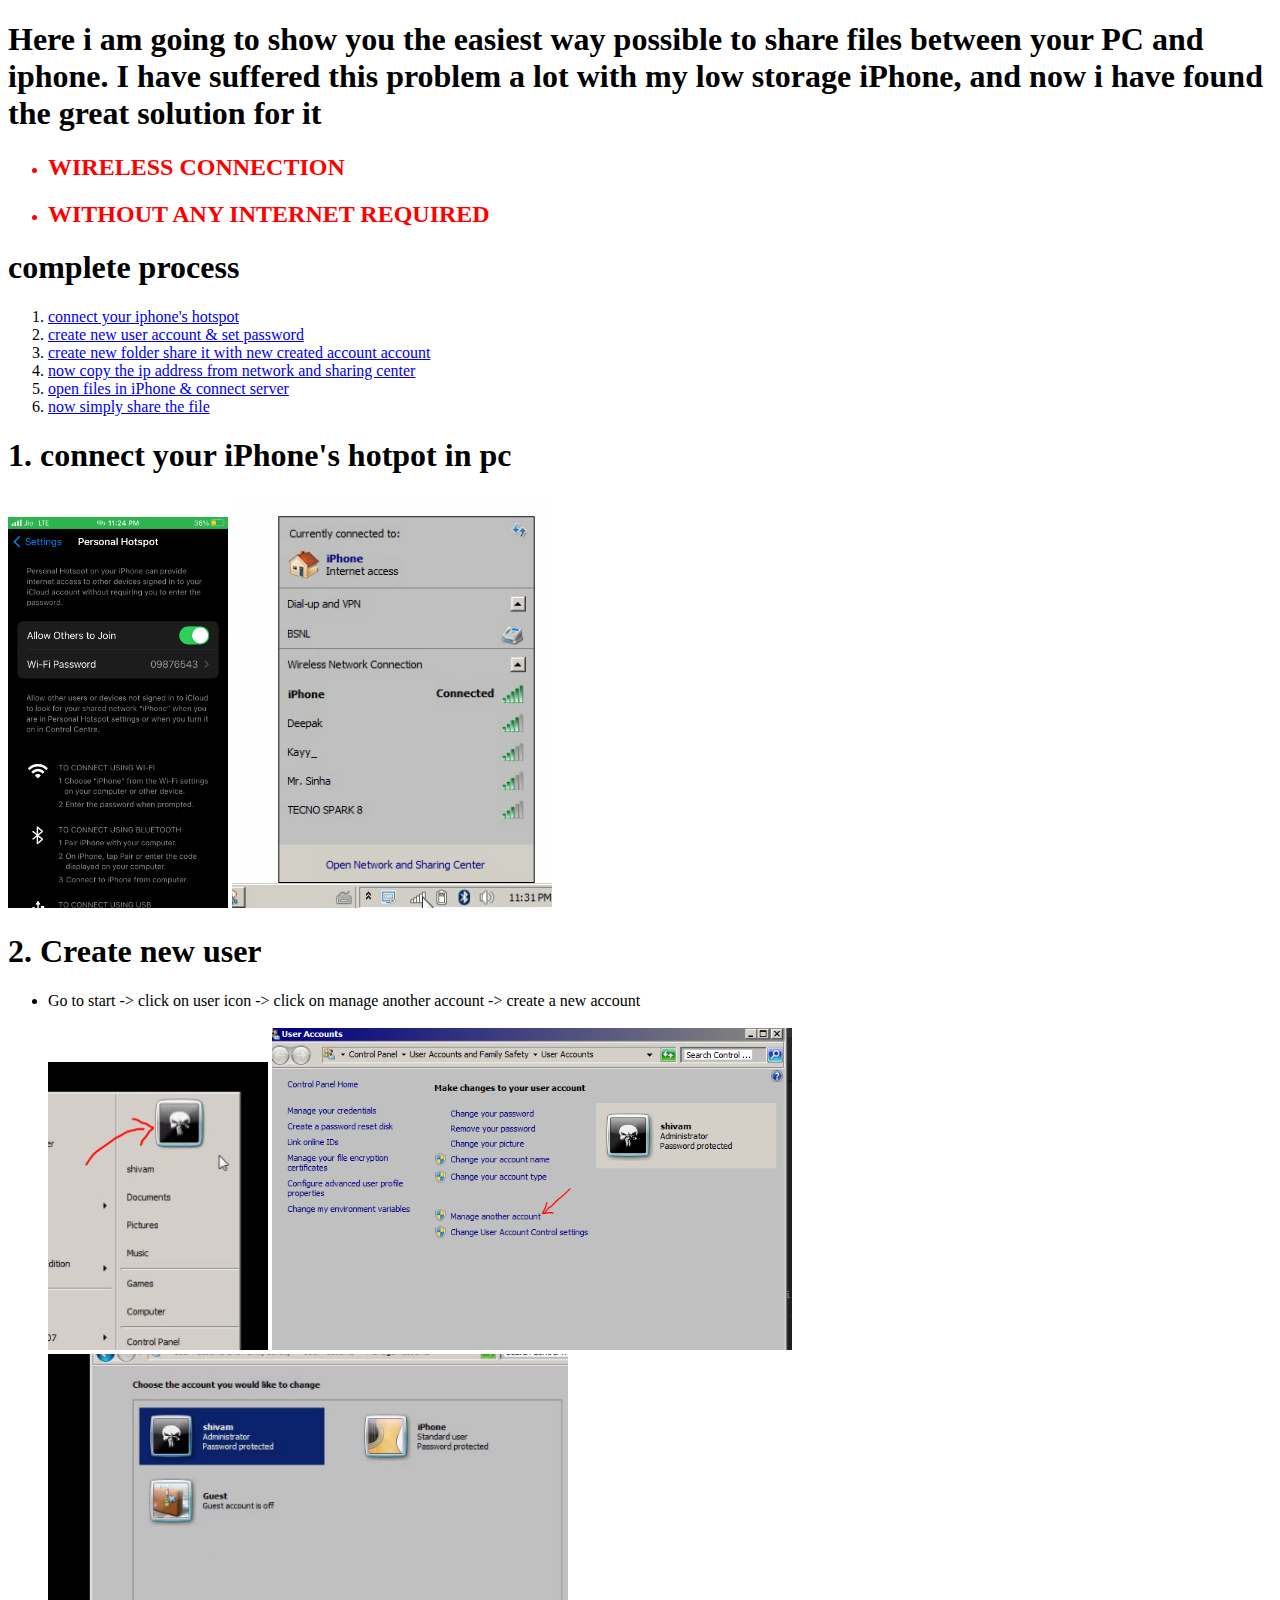
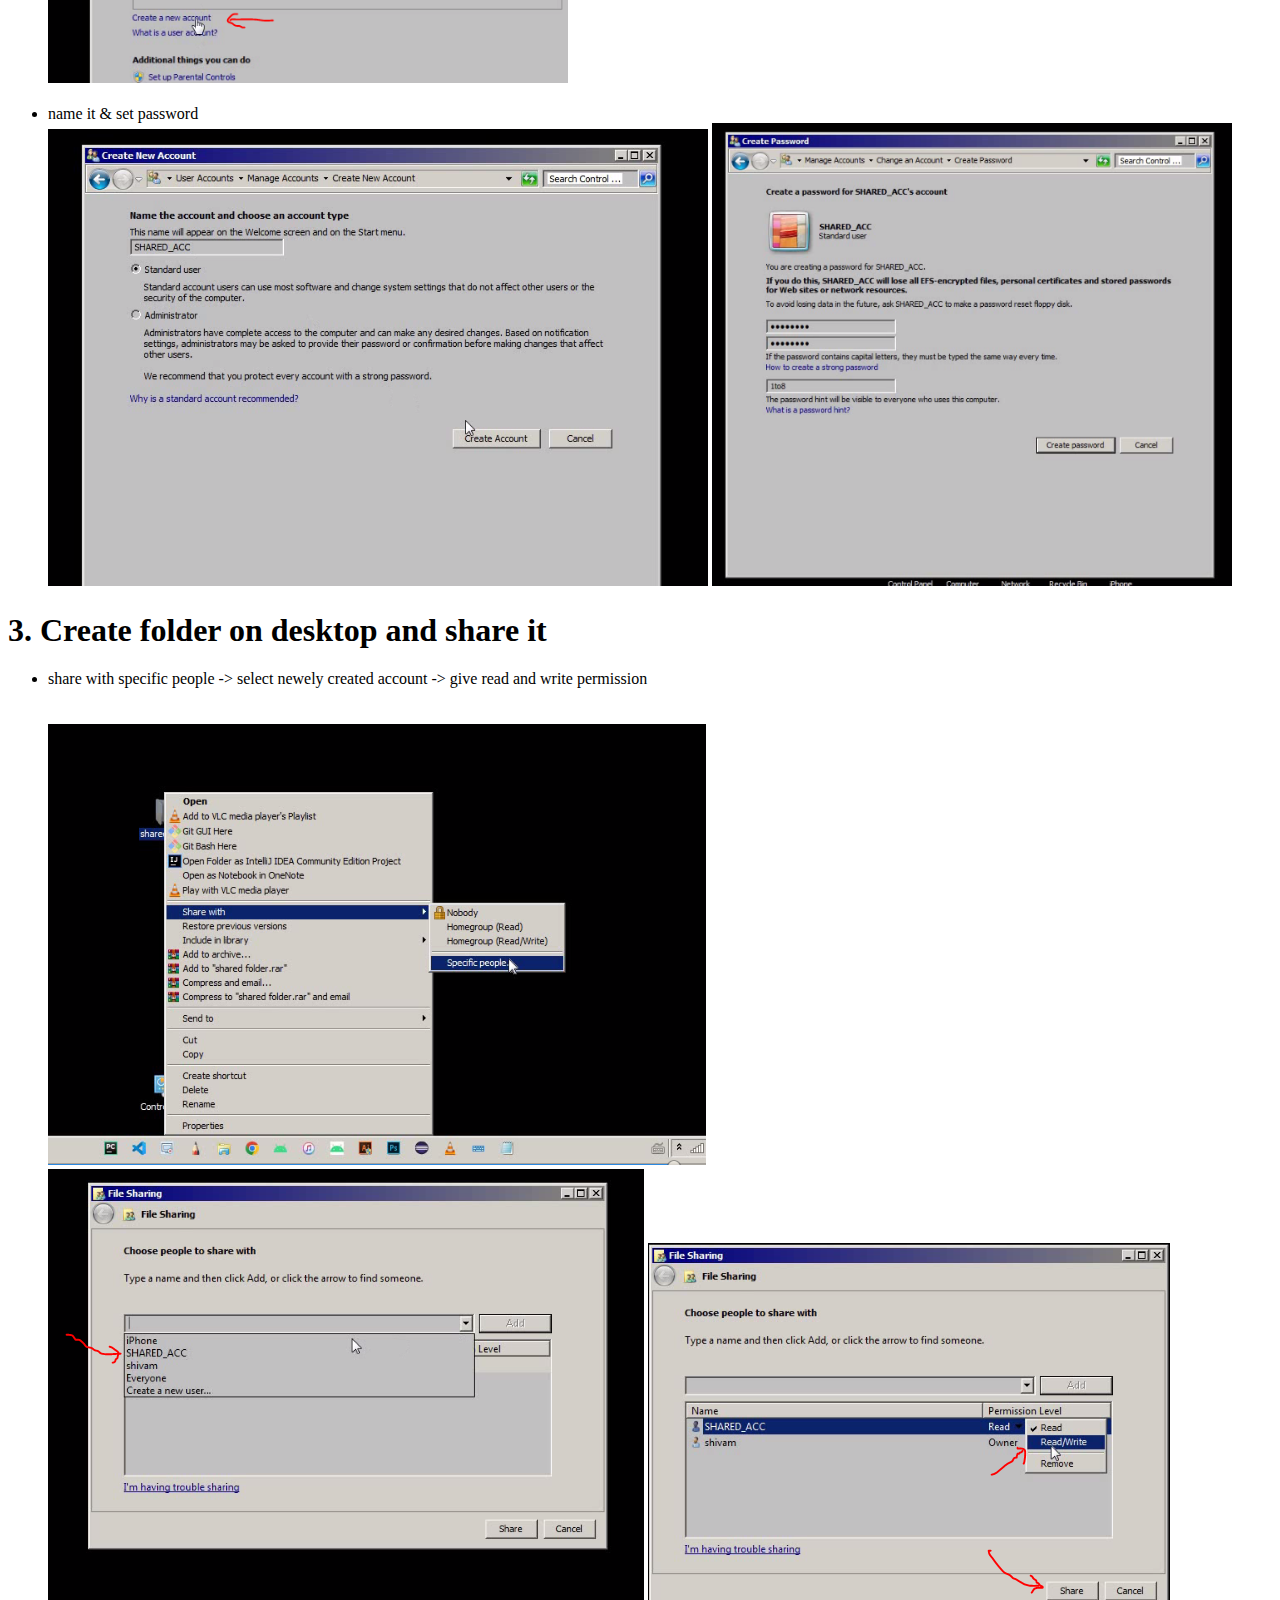
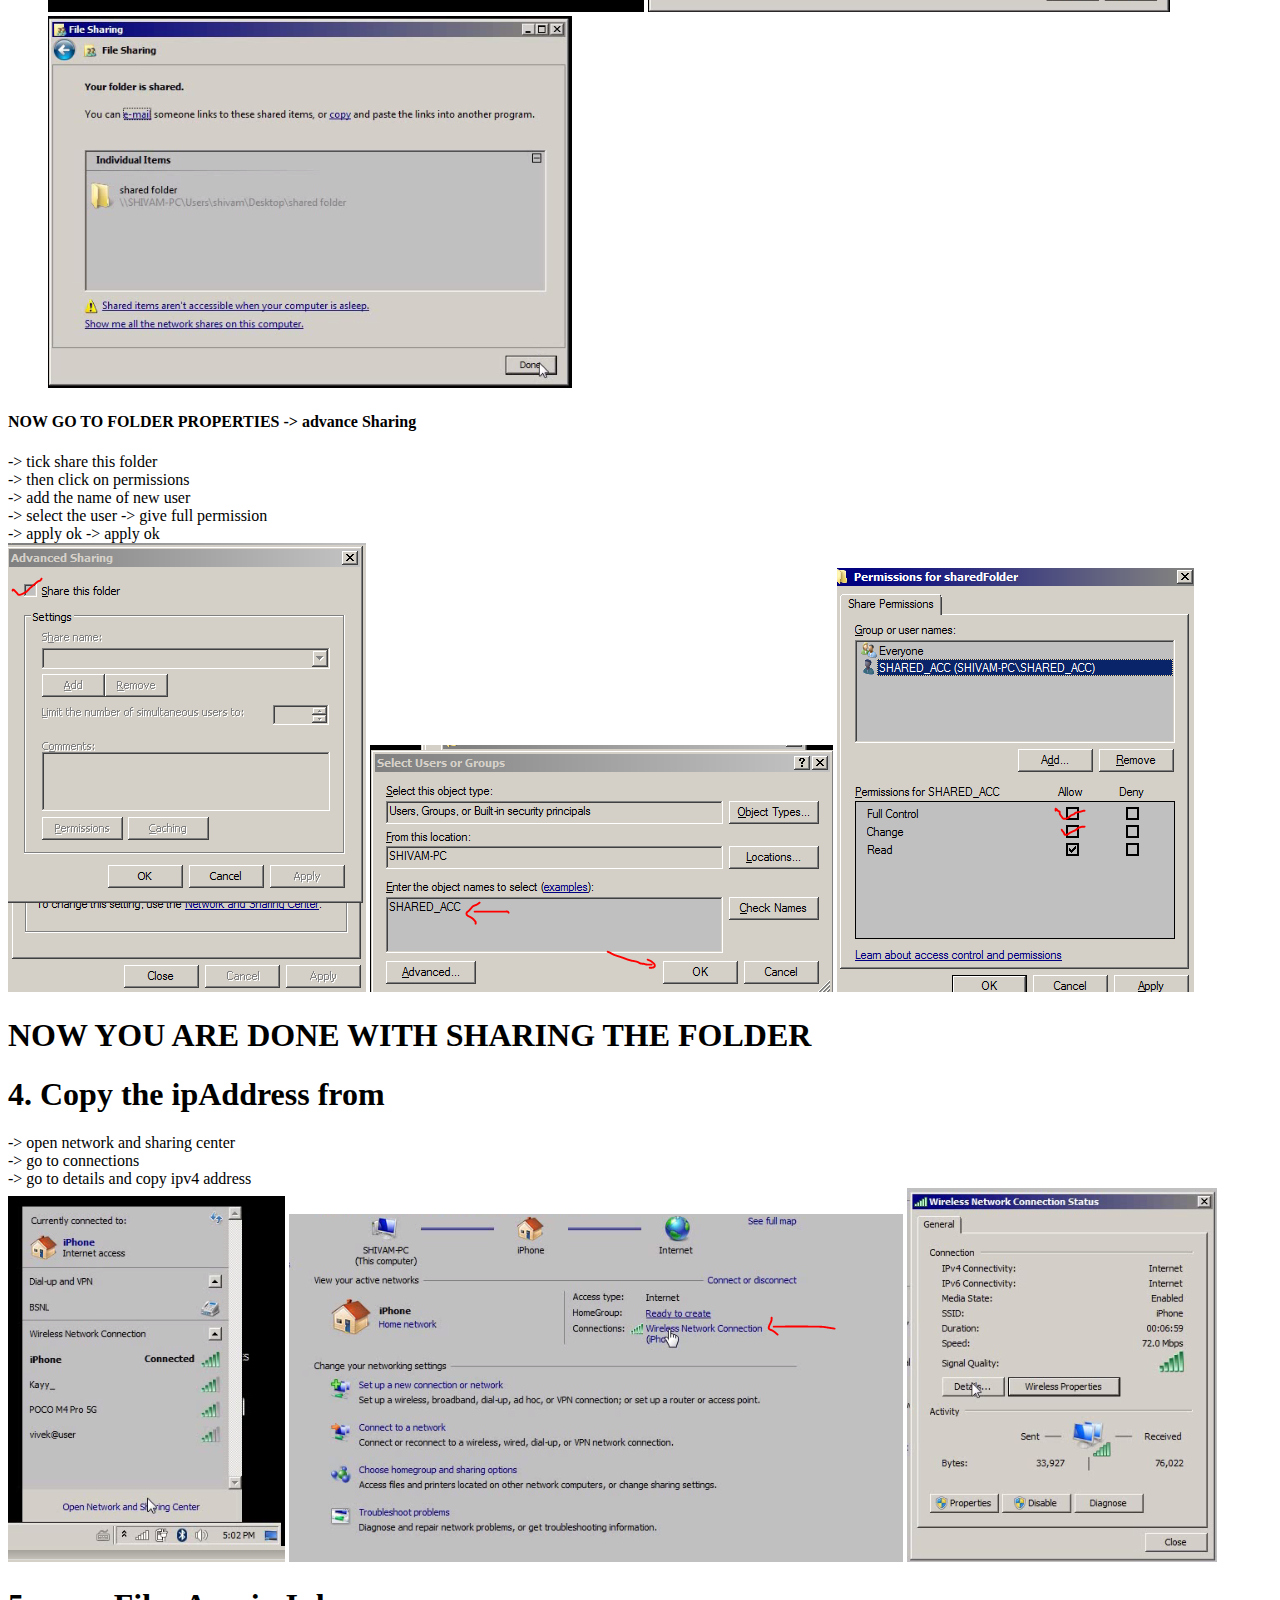
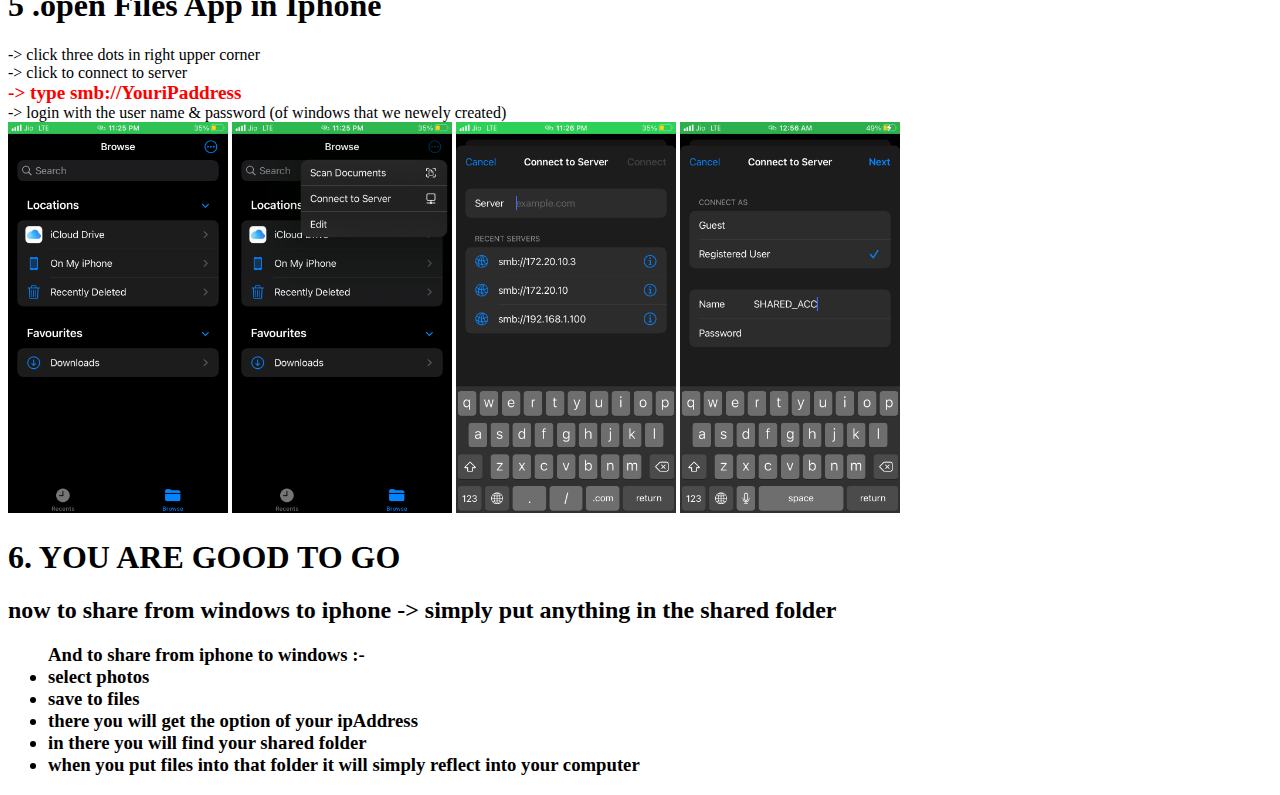
==== index.html @ dbd6df82 "changed the location of ads" ====
<!DOCTYPE html>
<html lang="en">
<head>
    <meta charset="UTF-8">
    <meta http-equiv="X-UA-Compatible" content="IE=edge">
    <meta name="viewport" content="width=device-width, initial-scale=1.0">
    <meta name="viewport" content="width=device-width, initial-scale=1.0">
    <meta name="keywords" itemprop="keywords" content="transfer, files ,share, iphone ,ios , windows, pc, laptop , wirelessly,
    wireless, without internet,no internet,  without cable , no cable , without itune , apple ,airdrop, p2p, wifi connection, over wifi,
    window 7 , window 10 , window 8, iphone storage problem , low storage , transfer files, like airdrop, like  nearbyshare, like share it 
    , like xender, no icloud , no online ">

    <meta name="description" itemprop="description" content="transfer files between iphone and pc wirelessly without internet, no cable, no itune">
    <title>Share files b/w iphone & windows</title>
    
<!-- Google tag (gtag.js) 
FOR ANALYTICS -->
<script async src="https://www.googletagmanager.com/gtag/js?id=G-M194LW8C96"></script>
<script>
  window.dataLayer = window.dataLayer || [];
  function gtag(){dataLayer.push(arguments);}
  gtag('js', new Date());

  gtag('config', 'G-M194LW8C96');
</script>


<!-- GOOGLE ADSENSE -->
<script async src="https://pagead2.googlesyndication.com/pagead/js/adsbygoogle.js?client=ca-pub-9183093859362974"
     crossorigin="anonymous"></script>







</head>

<link rel="stylesheet" href="style.css">

<body>

    <h1 >Here i am going to show you the easiest way possible to share files between your PC and iphone. I have suffered this problem a lot
        with my low storage iPhone, and now i have found the great solution for it </h1>
        <ul style="color: red">
            <li><h2>WIRELESS CONNECTION </h2></li>
            <li><h2>WITHOUT ANY INTERNET REQUIRED</h2></li>
        </ul>
        
        
     <!-- GOOGLE AD UNIT FROM ADSENSE -->
     <script async src="https://pagead2.googlesyndication.com/pagead/js/adsbygoogle.js?client=ca-pub-9183093859362974"
     crossorigin="anonymous"></script>
<!-- Horizontal Responsive Ad -->
<ins class="adsbygoogle"
     style="display:block"
     data-ad-client="ca-pub-9183093859362974"
     data-ad-slot="1395654442"
     data-ad-format="auto"
     data-full-width-responsive="true"></ins>
<script>
     (adsbygoogle = window.adsbygoogle || []).push({});
</script>

    <h1>complete process</h1>

    
<ol>
    <li><a href="#one">connect your iphone's hotspot</a></li>    
    <li><a href="#two">create new user account & set password</a> </li>
    <li><a href="#three">create new folder share it with new created account account </a></li>
    <li><a href="#four">now copy the ip address from network and sharing center</a></li>    
    <li><a href="#five">open files in iPhone & connect server </a></li>
    <li><a href="#six">now simply share the file</a></li>
</ol>

<h1 id="one">1. connect your iPhone's hotpot in pc</h1>
<span>
    <img src="hotspot.PNG" width="220px">
    <img src="wifi_connect.PNG" width="320px">
</span>

<br>

<h1 id="two">2. Create new user </h1>
<ul>
    <li>Go to start -> click on user icon -> click on manage another account -> create a new account</li>
    <br>
    <span>
        <img src="clickOnUser.PNG" width="220px">
        <img src="manageAcc.PNG" width="520px">
        <img src="createACC.PNG" width="520px">
    </span>
    <br>
    <br>
    <li>name it & set password</li>
    <span>
        <img src="nameItAndCreate.PNG" alt="">
        <img src="createPass&hint.PNG" alt="" width="520px">
    </span>
</ul>

<h1 id="three">3. Create folder on desktop and share it </h1>
<ul>
    <li>share with specific people -> select newely created account -> give read and write permission</li>
    <br>
    <br>
    <span>
        <img src="shareWithSpecific.PNG" alt="">
        <img src="select_shared.PNG" alt="">
        <img src="giveReadAndWrite.PNG" alt="">
        <img src="done.PNG" alt="">
    </span>
</ul>
<h4>NOW GO TO FOLDER PROPERTIES ->  advance Sharing</h4> 

<li>-> tick share this folder </li>
<li>-> then click on permissions</li>
<li>-> add the name of new user </li>
<li>-> select the user -> give full permission</li>
<li>-> apply ok -> apply ok </li>
<span>
    <img src="tickShareThisFolder.PNG" alt="">
    <img src="enterTheNameOfNewUser.PNG" alt="">
    <img src="giveFullControl.PNG" alt="">    
</span>

<h1>NOW YOU ARE DONE WITH SHARING THE FOLDER </h1>

<h1 id="four">4. Copy the ipAddress from </h1>
<li>-> open network and sharing center</li>
<li>-> go to connections  </li>
<li>-> go to details and copy ipv4 address </li>
<span>
    <img src="openNetworkAndSharing.PNG" alt="">
    <img src="goToConnection.PNG" alt="">
    <img src="details.PNG" alt="">
</span>

<h1 id="five">5 .open Files App in Iphone </h1>
<li>-> click three dots in right upper corner</li>
<li>-> click to connect to server </li>
<li style="color: red; font-weight: bold; font-size: larger;" >-> type smb://YouriPaddress</li>
<li>-> login with the user name & password (of windows that we newely created) </li>

<span>
    <img src="files.PNG" alt="" width="220px">
    <img src="three_dots.PNG" alt=""width="220px">
    <img src="connect_to_server.PNG" alt="" width="220"px>
    <img src="loginUser.PNG" alt=""width="220px">
</span>

<h1>6. YOU ARE GOOD TO GO </h1>

<h2 id="six"> now to share from windows to iphone -> simply put anything in the shared folder</h2>
<ul>
    <h3>And to share from iphone to windows :-
        <li>select photos</li> 
        <li>save to files</li> 
        <li>there you will get the option of your ipAddress</li>
        <li>in there you will find your shared folder </li>
        <li>when you put files into that folder it will simply reflect into your computer</li> 
    </h3>
</ul>


<!-- in feed horizontal ad  -->
<script async src="https://pagead2.googlesyndication.com/pagead/js/adsbygoogle.js?client=ca-pub-9183093859362974"
     crossorigin="anonymous"></script>
<ins class="adsbygoogle"
     style="display:block"
     data-ad-format="fluid"
     data-ad-layout-key="-fb+5w+4e-db+86"
     data-ad-client="ca-pub-9183093859362974"
     data-ad-slot="6671213619"></ins>
<script>
     (adsbygoogle = window.adsbygoogle || []).push({});
</script>

</body>

</html>
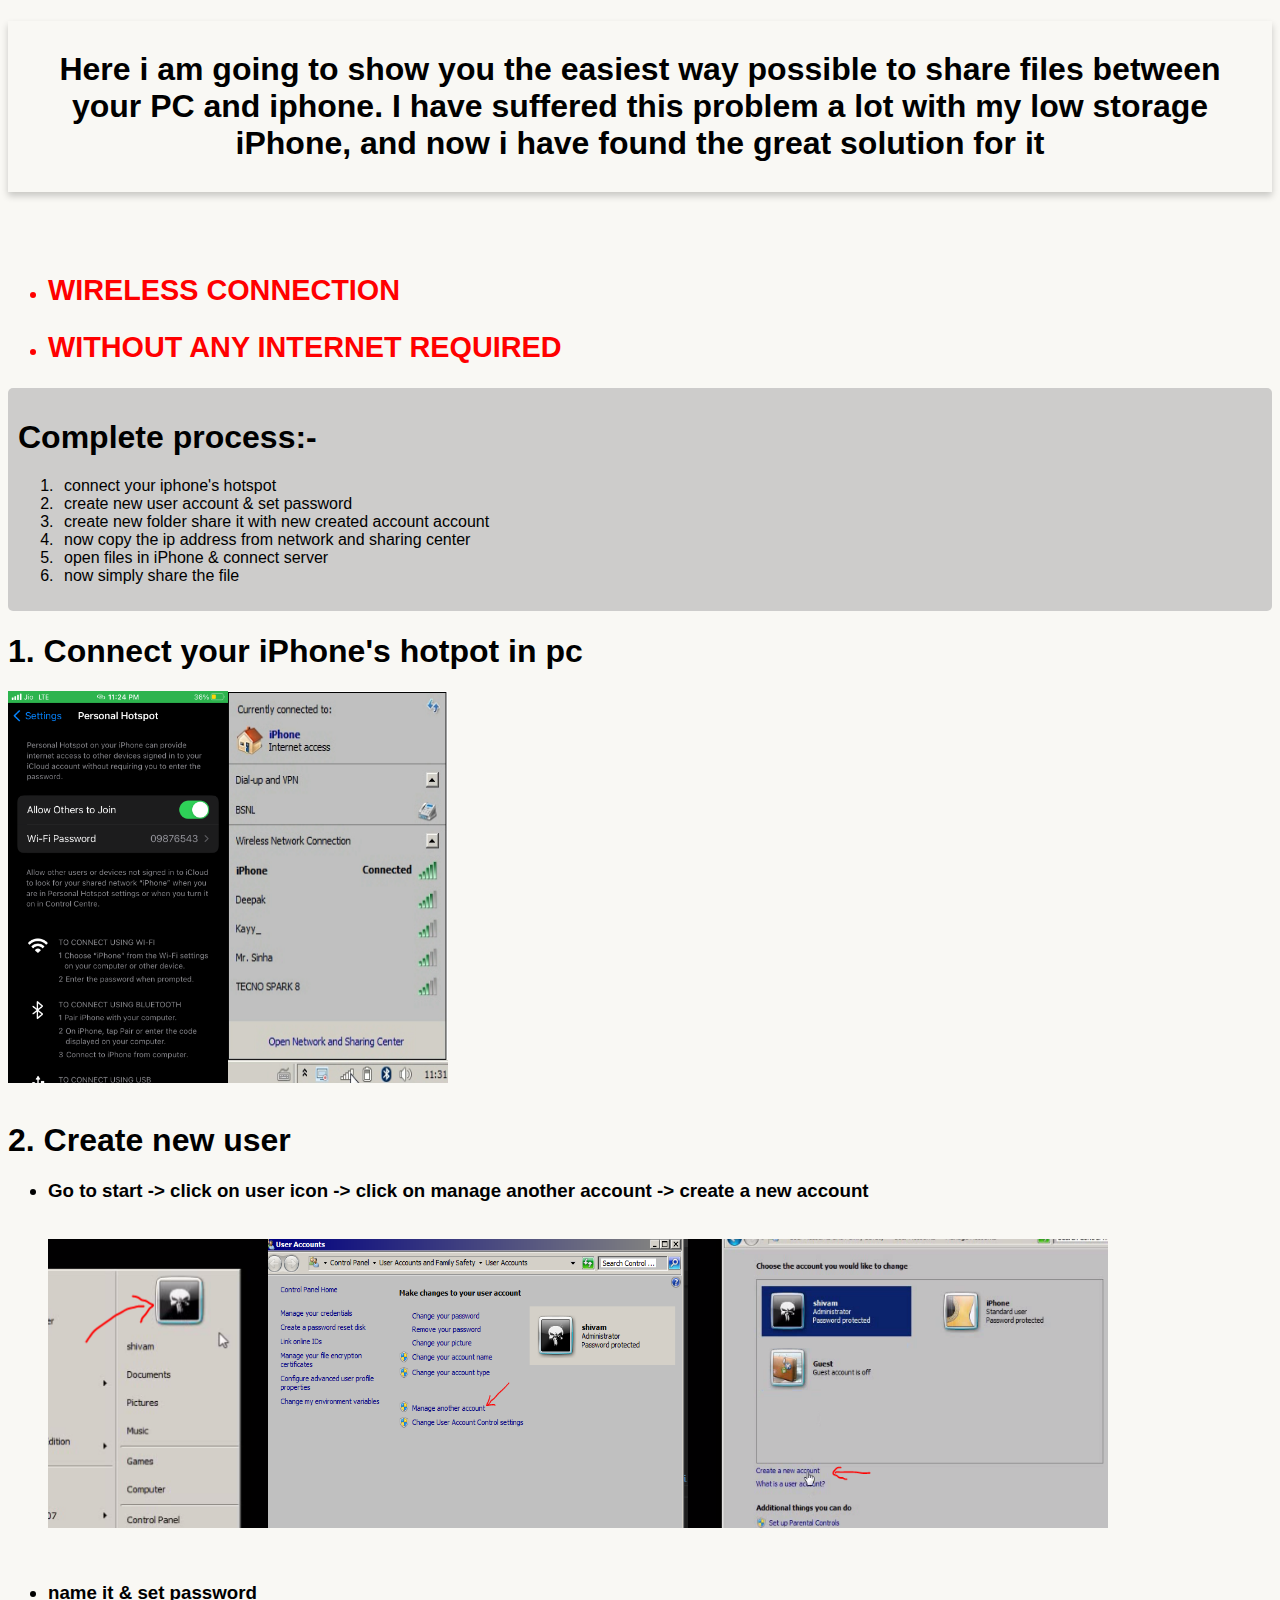
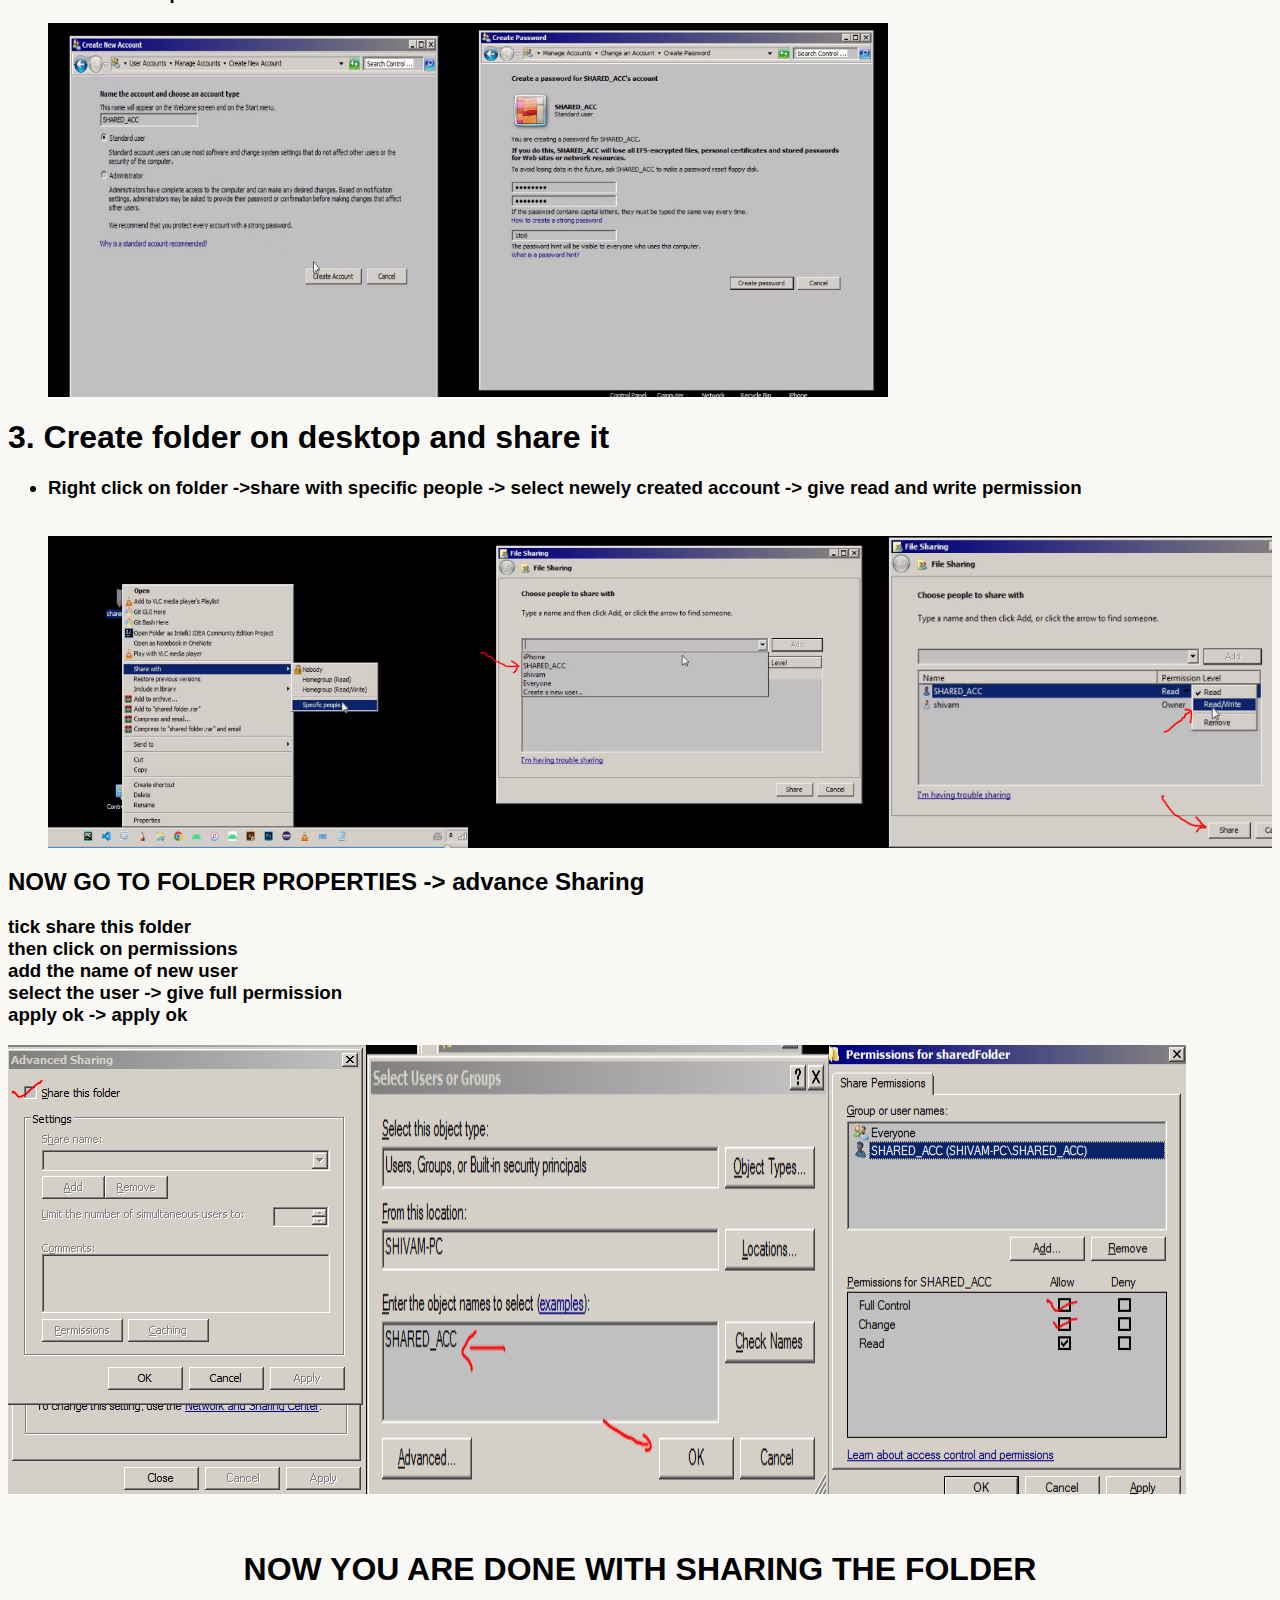
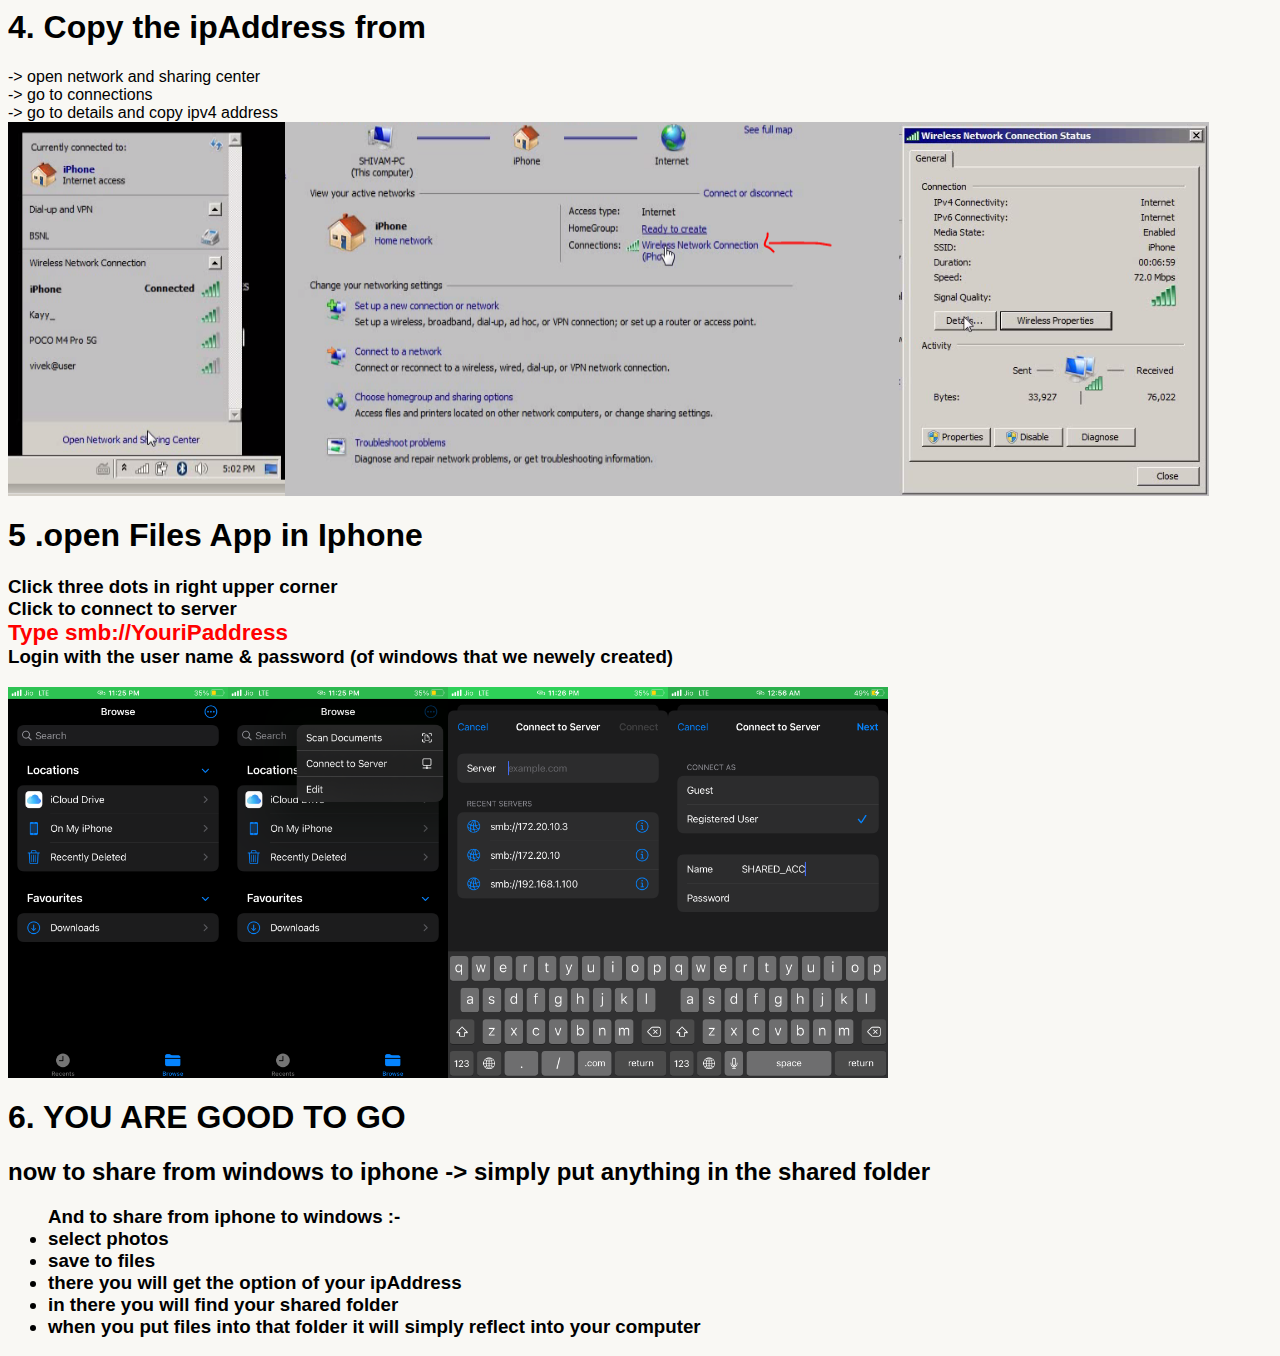
==== commit d07add53: "version 2, did some updates" ====
--- a/index.html
+++ b/index.html
@@ -30,25 +30,65 @@
      crossorigin="anonymous"></script>
 
 
-
-
-
-
-
 </head>
 
 <link rel="stylesheet" href="style.css">
 
 <body>
+    <h1 id="contentBoxTitle">
+        Here i am going to show you the easiest way possible to share files between your PC and iphone. I have suffered this problem a lot
+        with my low storage iPhone, and now i have found the great solution for it
+    </h1>
+    <br>
+    <br>
 
-    <h1 >Here i am going to show you the easiest way possible to share files between your PC and iphone. I have suffered this problem a lot
-        with my low storage iPhone, and now i have found the great solution for it </h1>
-        <ul style="color: red">
+        <ul id="important">
             <li><h2>WIRELESS CONNECTION </h2></li>
             <li><h2>WITHOUT ANY INTERNET REQUIRED</h2></li>
         </ul>
         
+
+<div id="contentBox">
+    <h1 id="headings">Complete process:-</h1>    
+    <ol id="underHeadings">
+        <li><a href="#one">connect your iphone's hotspot</a></li>    
+        <li><a href="#two">create new user account & set password</a> </li>
+        <li><a href="#three">create new folder share it with new created account account </a></li>
+        <li><a href="#four">now copy the ip address from network and sharing center</a></li>    
+        <li><a href="#five">open files in iPhone & connect server </a></li>
+        <li><a href="#six">now simply share the file</a></li>
+    </ol>
+</div>
         
+    
+
+<h1 id="one">1. Connect your iPhone's hotpot in pc</h1>
+<span class="slideContainer">
+    <img src="hotspot.PNG" width="220px">
+    <img src="wifi_connect.PNG" width="220px">
+</span>
+<br>
+
+<h1 id="two">2. Create new user </h1>
+<ul>
+    <h3><li>Go to start -> click on user icon -> click on manage another account -> create a new account</li></h3>
+    <br>
+    <!-- keep the images horizontal and make slider -->
+    <span class="slideContainer">
+        <img src="clickOnUser.PNG" width="220px">
+        <img src="manageAcc.PNG" width="420px">
+        <img src="createACC.PNG" width="420px">
+    </span>
+    <br>
+    <br>
+    <h3><li>name it & set password</li></h3>
+    <span class="slideContainer">
+        <img src="nameItAndCreate.PNG" alt="" width="420px">
+        <img src="createPass&hint.PNG" alt="" width="420px">
+    </span>
+</ul>
+
+
      <!-- GOOGLE AD UNIT FROM ADSENSE -->
      <script async src="https://pagead2.googlesyndication.com/pagead/js/adsbygoogle.js?client=ca-pub-9183093859362974"
      crossorigin="anonymous"></script>
@@ -63,88 +103,57 @@
      (adsbygoogle = window.adsbygoogle || []).push({});
 </script>
 
-    <h1>complete process</h1>
 
-    
-<ol>
-    <li><a href="#one">connect your iphone's hotspot</a></li>    
-    <li><a href="#two">create new user account & set password</a> </li>
-    <li><a href="#three">create new folder share it with new created account account </a></li>
-    <li><a href="#four">now copy the ip address from network and sharing center</a></li>    
-    <li><a href="#five">open files in iPhone & connect server </a></li>
-    <li><a href="#six">now simply share the file</a></li>
-</ol>
-
-<h1 id="one">1. connect your iPhone's hotpot in pc</h1>
-<span>
-    <img src="hotspot.PNG" width="220px">
-    <img src="wifi_connect.PNG" width="320px">
-</span>
-
-<br>
-
-<h1 id="two">2. Create new user </h1>
-<ul>
-    <li>Go to start -> click on user icon -> click on manage another account -> create a new account</li>
-    <br>
-    <span>
-        <img src="clickOnUser.PNG" width="220px">
-        <img src="manageAcc.PNG" width="520px">
-        <img src="createACC.PNG" width="520px">
-    </span>
-    <br>
-    <br>
-    <li>name it & set password</li>
-    <span>
-        <img src="nameItAndCreate.PNG" alt="">
-        <img src="createPass&hint.PNG" alt="" width="520px">
-    </span>
-</ul>
 
 <h1 id="three">3. Create folder on desktop and share it </h1>
 <ul>
-    <li>share with specific people -> select newely created account -> give read and write permission</li>
+    <h3><li>Right click on folder ->share with specific people -> select newely created account -> give read and write permission</li></h3>
     <br>
-    <br>
-    <span>
-        <img src="shareWithSpecific.PNG" alt="">
-        <img src="select_shared.PNG" alt="">
-        <img src="giveReadAndWrite.PNG" alt="">
-        <img src="done.PNG" alt="">
+    <span class="slideContainer">
+        <img src="shareWithSpecific.PNG" alt="" width="420px">
+        <img src="select_shared.PNG" alt="" width="420px">
+        <img src="giveReadAndWrite.PNG" alt="" width="420px">
+        <img src="done.PNG" alt="" width="420px">
     </span>
 </ul>
-<h4>NOW GO TO FOLDER PROPERTIES ->  advance Sharing</h4> 
+<h2>NOW GO TO FOLDER PROPERTIES ->  advance Sharing</h2> 
+<h3>
+    <li>tick share this folder </li>
+    <li>then click on permissions</li>
+    <li>add the name of new user </li>
+    <li>select the user -> give full permission</li>
+    <li>apply ok -> apply ok </li>
+</h3>
 
-<li>-> tick share this folder </li>
-<li>-> then click on permissions</li>
-<li>-> add the name of new user </li>
-<li>-> select the user -> give full permission</li>
-<li>-> apply ok -> apply ok </li>
-<span>
+<span class="slideContainer">
     <img src="tickShareThisFolder.PNG" alt="">
     <img src="enterTheNameOfNewUser.PNG" alt="">
     <img src="giveFullControl.PNG" alt="">    
 </span>
 
-<h1>NOW YOU ARE DONE WITH SHARING THE FOLDER </h1>
+<br>
+<br>
+<h1 id="title">NOW YOU ARE DONE WITH SHARING THE FOLDER </h1>
 
 <h1 id="four">4. Copy the ipAddress from </h1>
 <li>-> open network and sharing center</li>
 <li>-> go to connections  </li>
 <li>-> go to details and copy ipv4 address </li>
-<span>
+<span class="slideContainer">
     <img src="openNetworkAndSharing.PNG" alt="">
     <img src="goToConnection.PNG" alt="">
     <img src="details.PNG" alt="">
 </span>
 
 <h1 id="five">5 .open Files App in Iphone </h1>
-<li>-> click three dots in right upper corner</li>
-<li>-> click to connect to server </li>
-<li style="color: red; font-weight: bold; font-size: larger;" >-> type smb://YouriPaddress</li>
-<li>-> login with the user name & password (of windows that we newely created) </li>
+<h3>
+    <li>Click three dots in right upper corner</li>
+    <li>Click to connect to server </li>
+    <li id="important" > Type smb://YouriPaddress</li>
+    <li>Login with the user name & password (of windows that we newely created) </li>    
+</h3>
 
-<span>
+<span class="slideContainer">
     <img src="files.PNG" alt="" width="220px">
     <img src="three_dots.PNG" alt=""width="220px">
     <img src="connect_to_server.PNG" alt="" width="220"px>
@@ -177,6 +186,7 @@
 <script>
      (adsbygoogle = window.adsbygoogle || []).push({});
 </script>
+</div>
 
 </body>
 
--- a/style.css
+++ b/style.css
@@ -0,0 +1,92 @@
+
+body{
+    background-color: #f9f8f4;
+    /* padding: 20px; */
+    font-family: sans-serif;
+    /* color: #F9F8F4; */
+}
+#title{
+    text-align: center;
+}
+
+
+#important{
+    color: red;
+    font-weight: bold;
+    font-size: larger; 
+}
+
+#underHeadings{
+
+}
+
+
+a{
+    color: black;
+    text-decoration: none;
+    padding: 3px;
+    margin: 3px;
+    
+}
+a:hover{
+    background: #eeeeee;
+    transition: .5s;
+}
+
+#contentBox{
+    padding: 10px;
+    border-radius: 5px;
+    /* border: 0.5px solid black; */
+    background: rgba(175, 175, 175, 0.6)
+}
+
+
+#contentBoxTitle{
+    /* overflow: hidden; */
+    /* text-overflow: clip; */
+    box-sizing: border-box;
+    /* max-height: fit-content; */
+    /* word-wrap: break-word;     */
+    text-align: center;
+    font-family: sans-serif;
+    /* height: 140px; */
+
+    width: 100%;
+    background: rgba(#ffffff, 0.6);
+    box-shadow: 0 4px 7px 0 rgba(0,0,0,.2);    
+    font-weight: bold;
+    padding:30px;
+}
+
+
+
+@media (max-width:470px){label.title{font-size:28px;}}
+
+/* wrap the content in thebox 
+make image slider  */
+
+.slideContainer{
+    width:100%;
+    display: flex;
+    overflow: scroll;
+    scroll-snap-type: x mandatory;
+}
+
+
+/* .slider-container{
+    height: 500px;
+    width:800px;
+    display: flex;
+    overflow: scroll;   
+    scroll-snap-type: x mandatory;
+}
+
+.slider-container .slide{
+    scroll-snap-align: start;
+}
+.slider-container img{
+    width: 800px;
+    height: 100%;
+    object-fit: cover;
+
+} */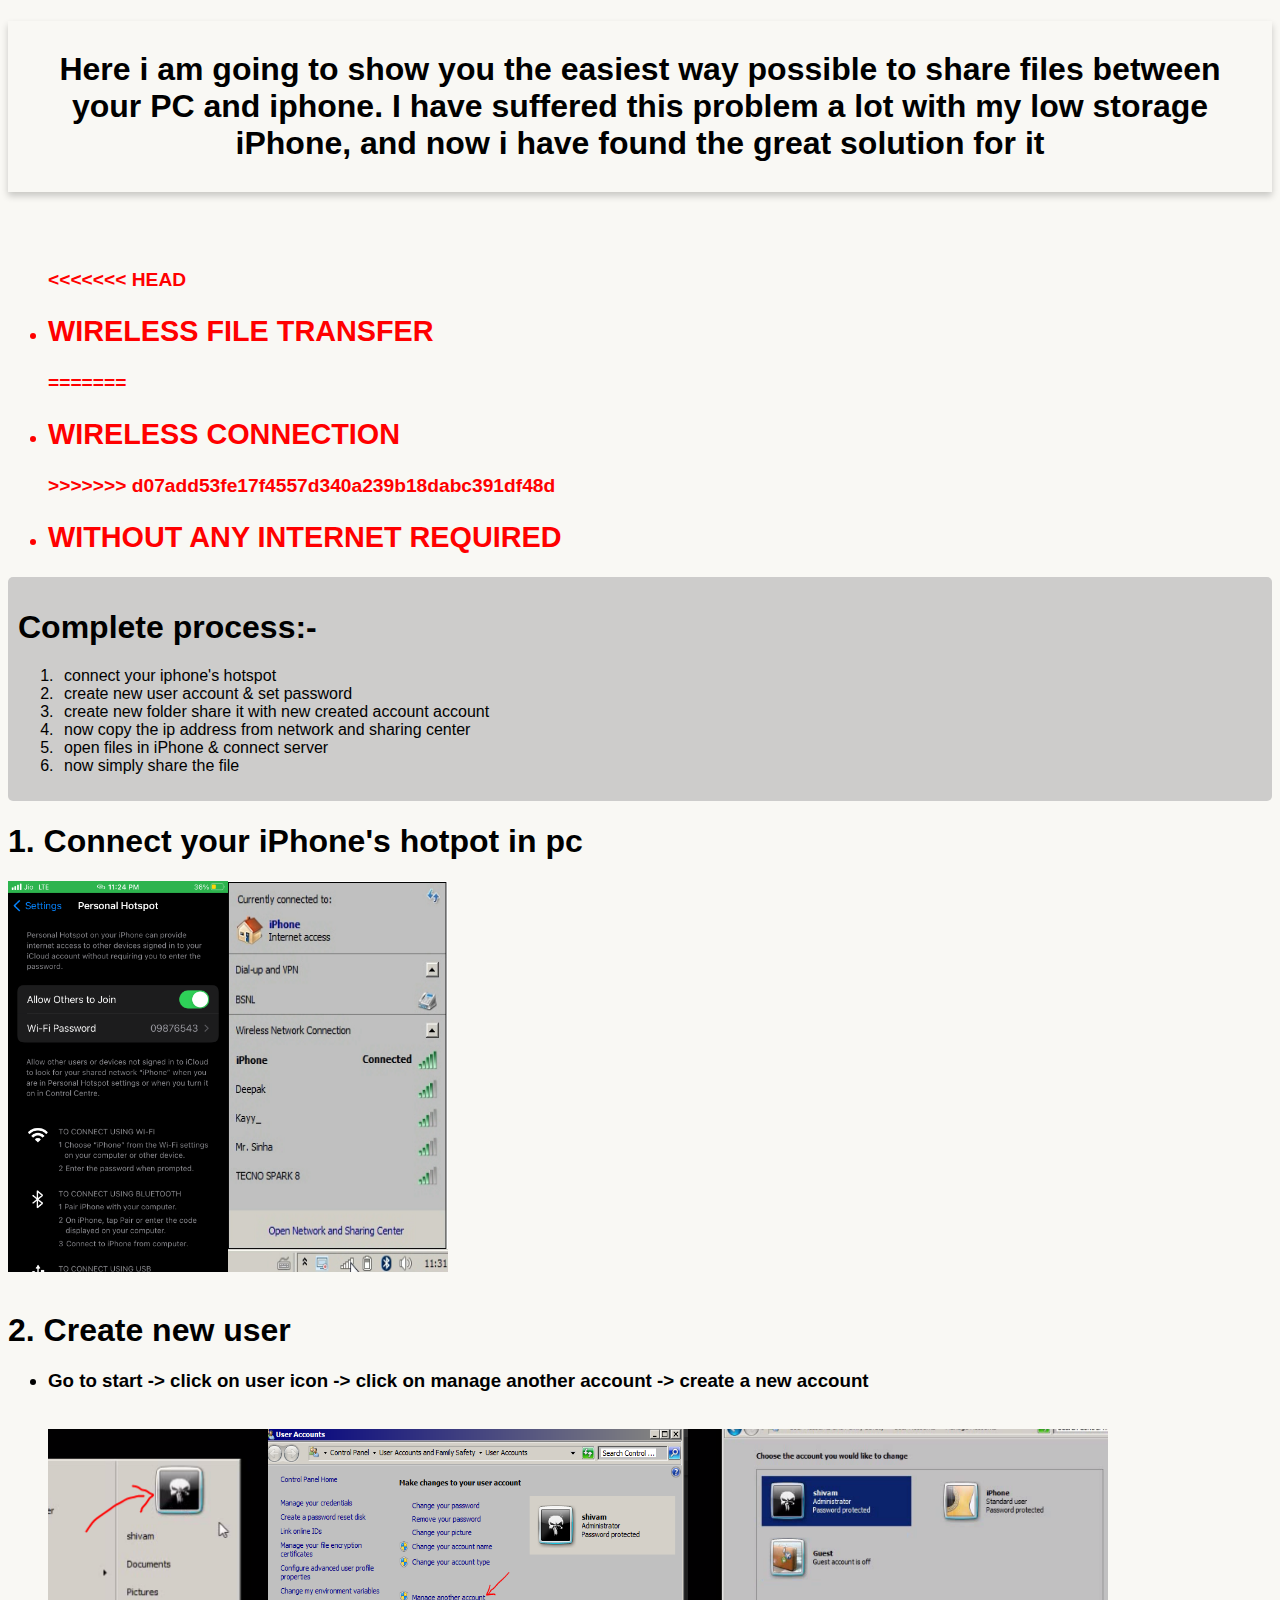
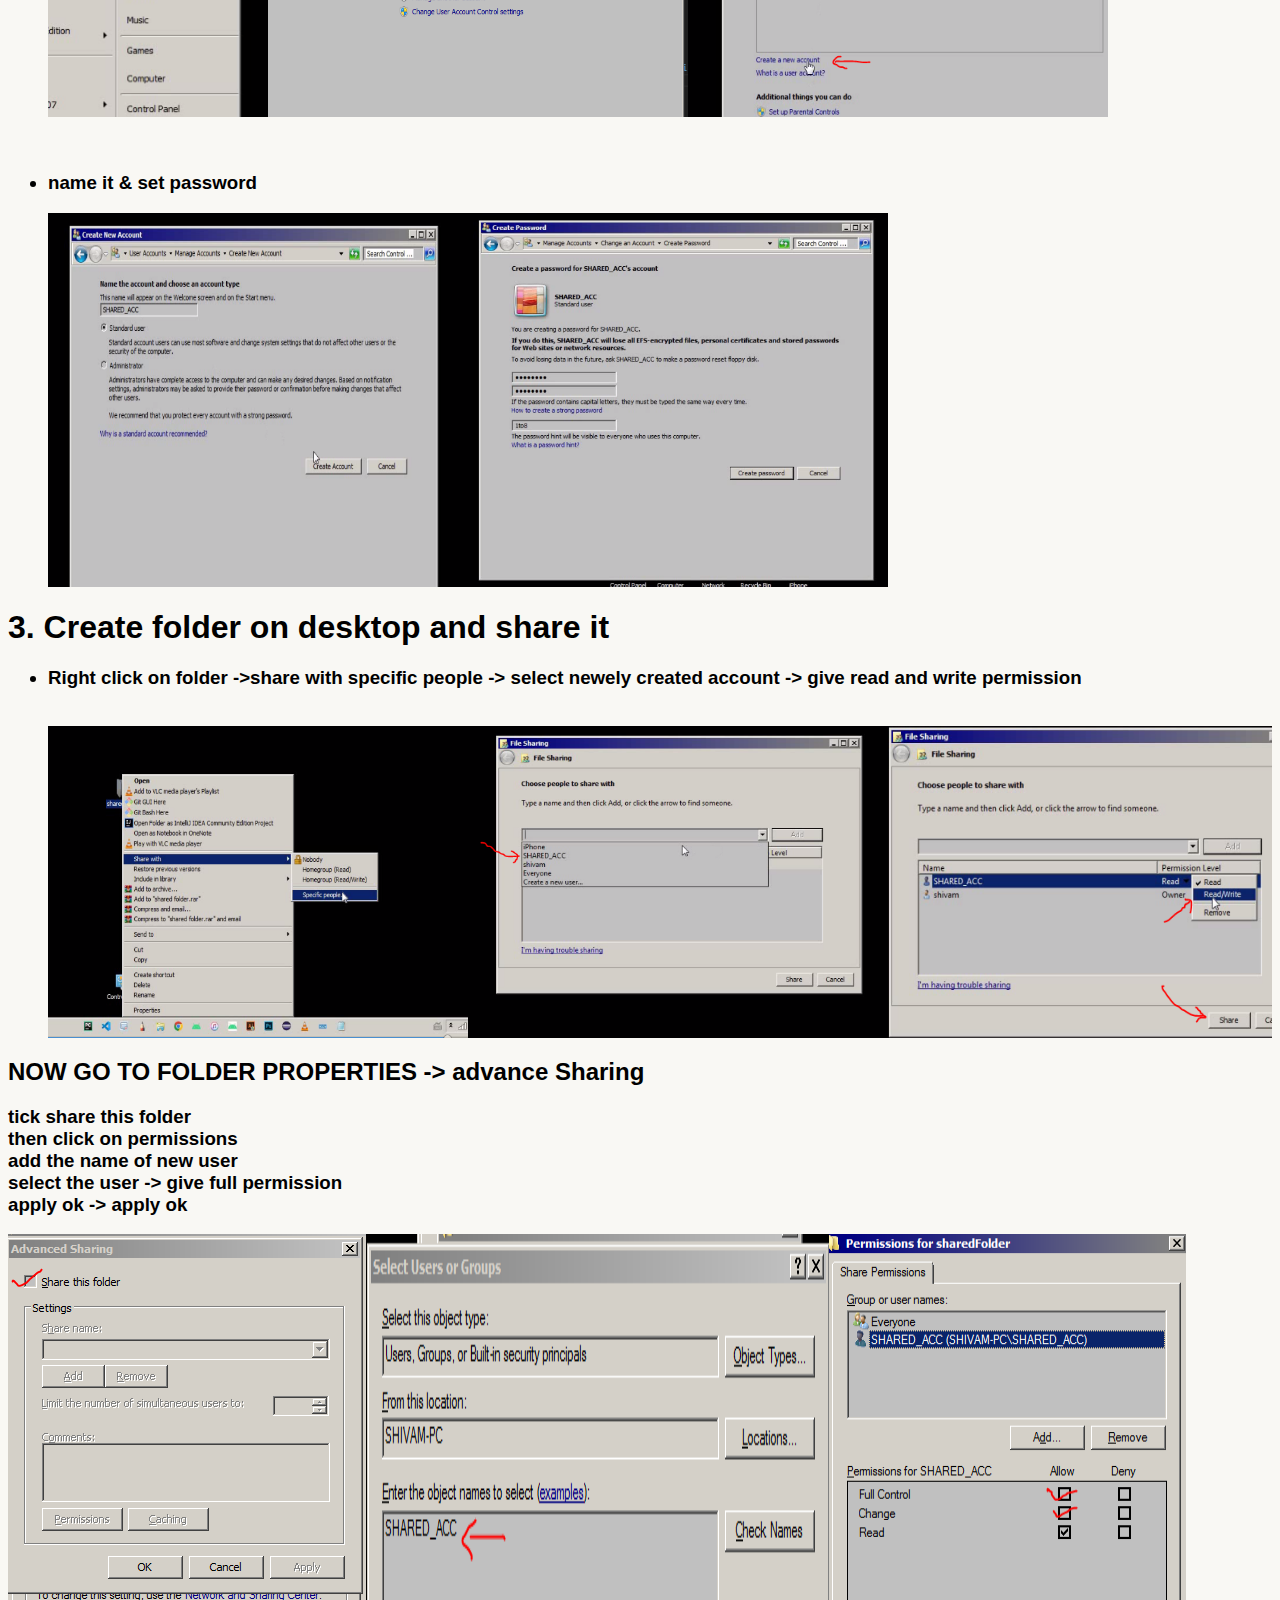
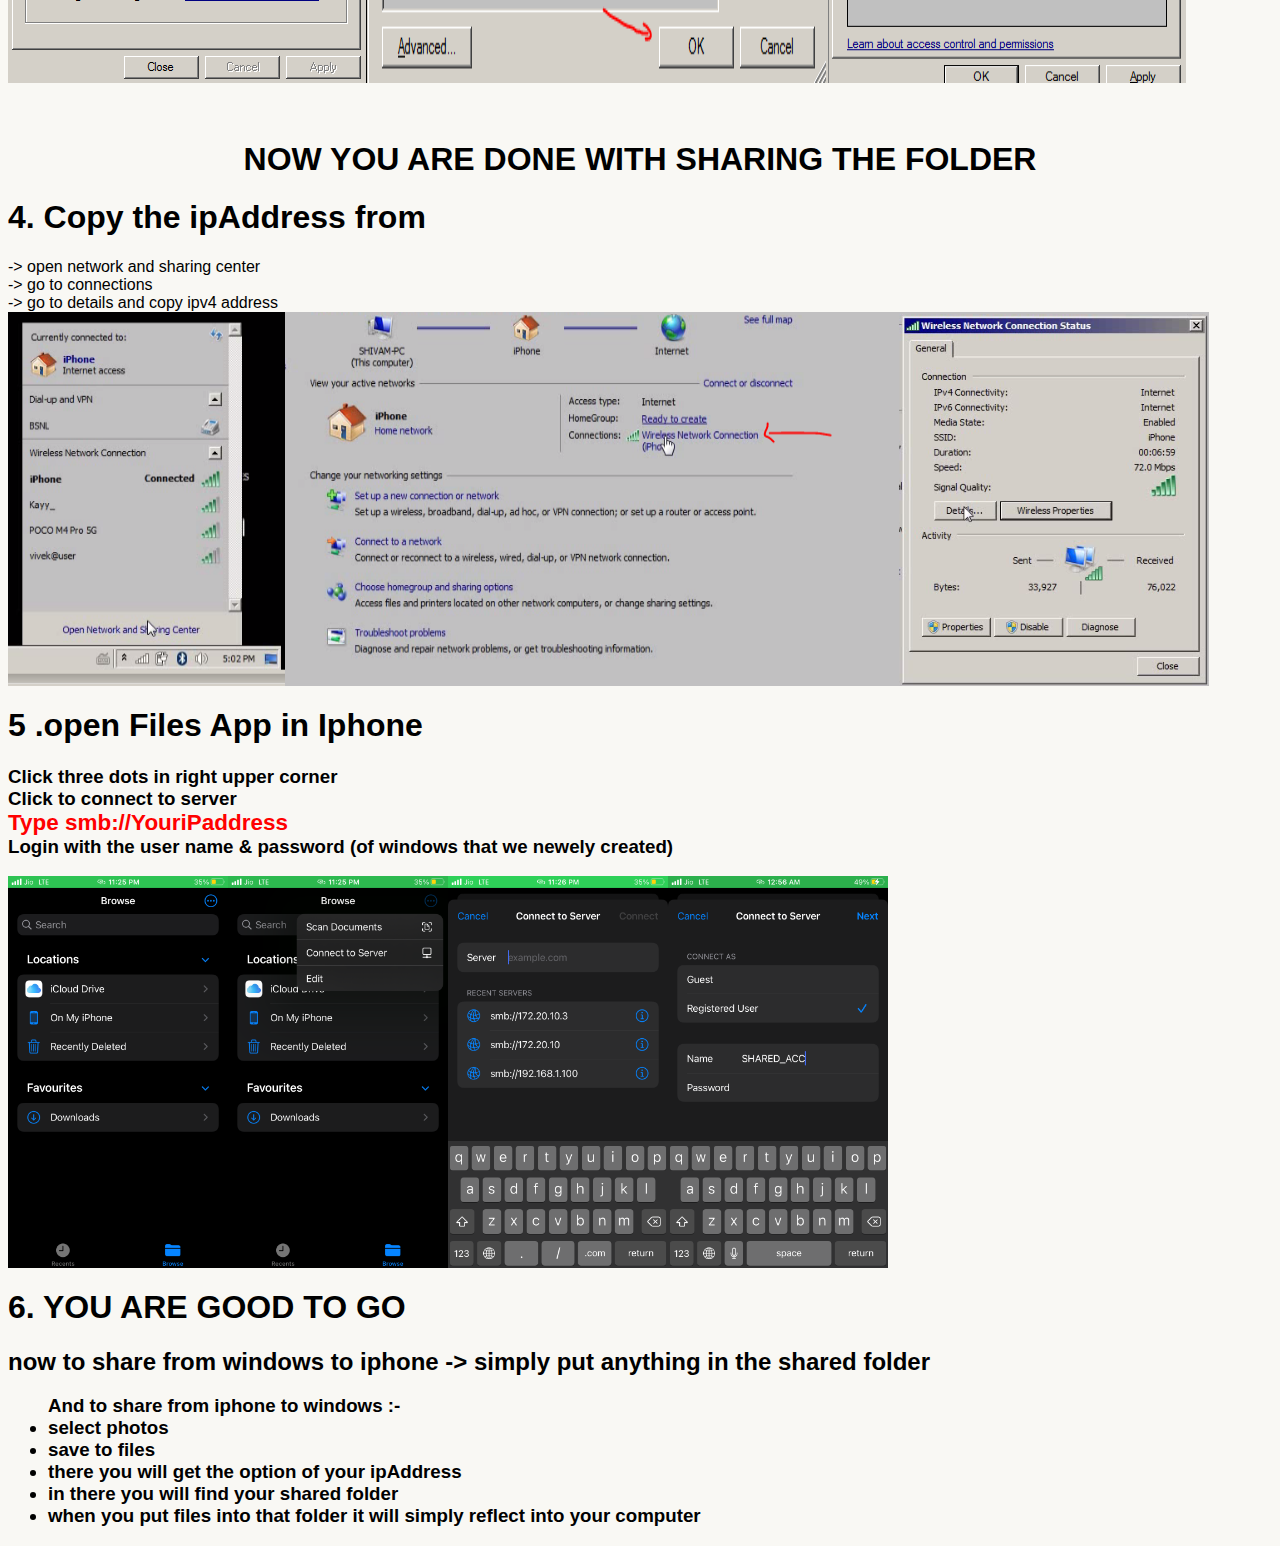
==== commit 54e743f7: "changed to file transfer" ====
--- a/index.html
+++ b/index.html
@@ -43,7 +43,11 @@
     <br>
 
         <ul id="important">
+<<<<<<< HEAD
+            <li><h2>WIRELESS FILE TRANSFER</h2></li>
+=======
             <li><h2>WIRELESS CONNECTION </h2></li>
+>>>>>>> d07add53fe17f4557d340a239b18dabc391df48d
             <li><h2>WITHOUT ANY INTERNET REQUIRED</h2></li>
         </ul>
         
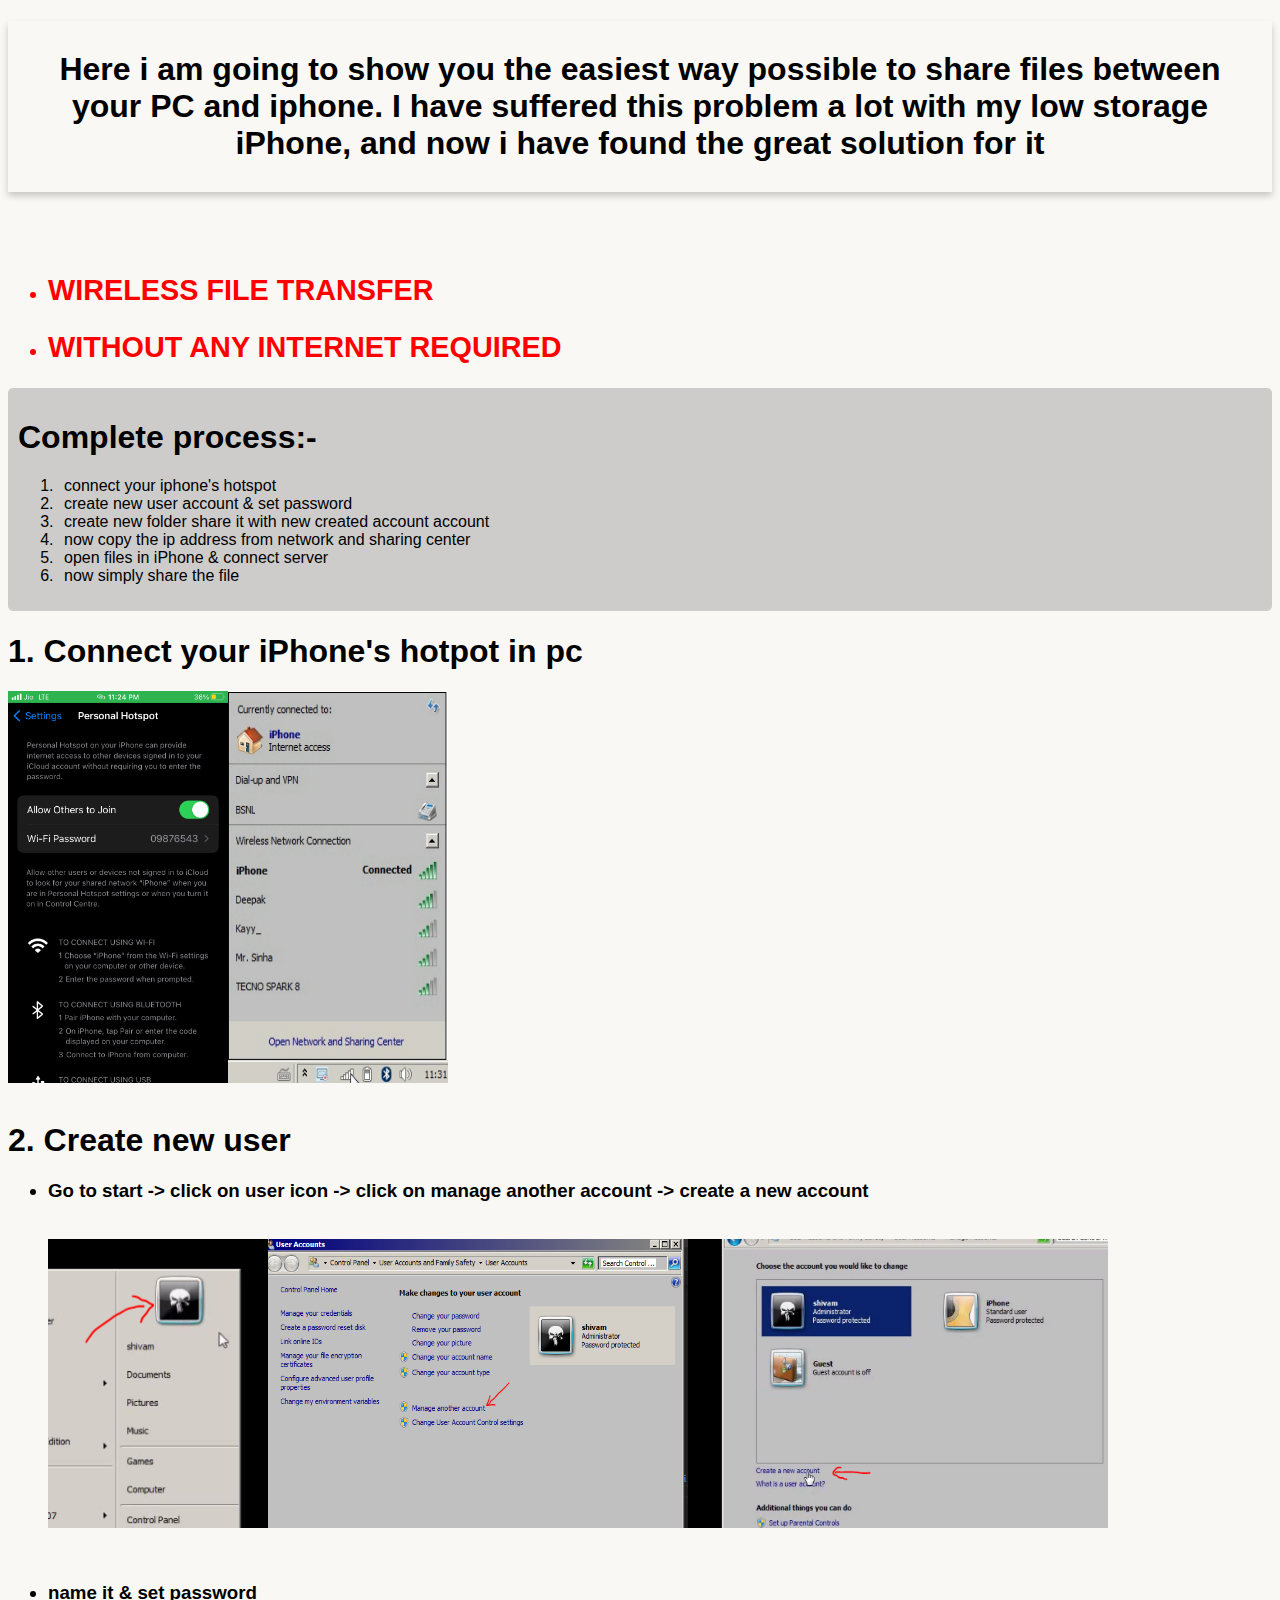
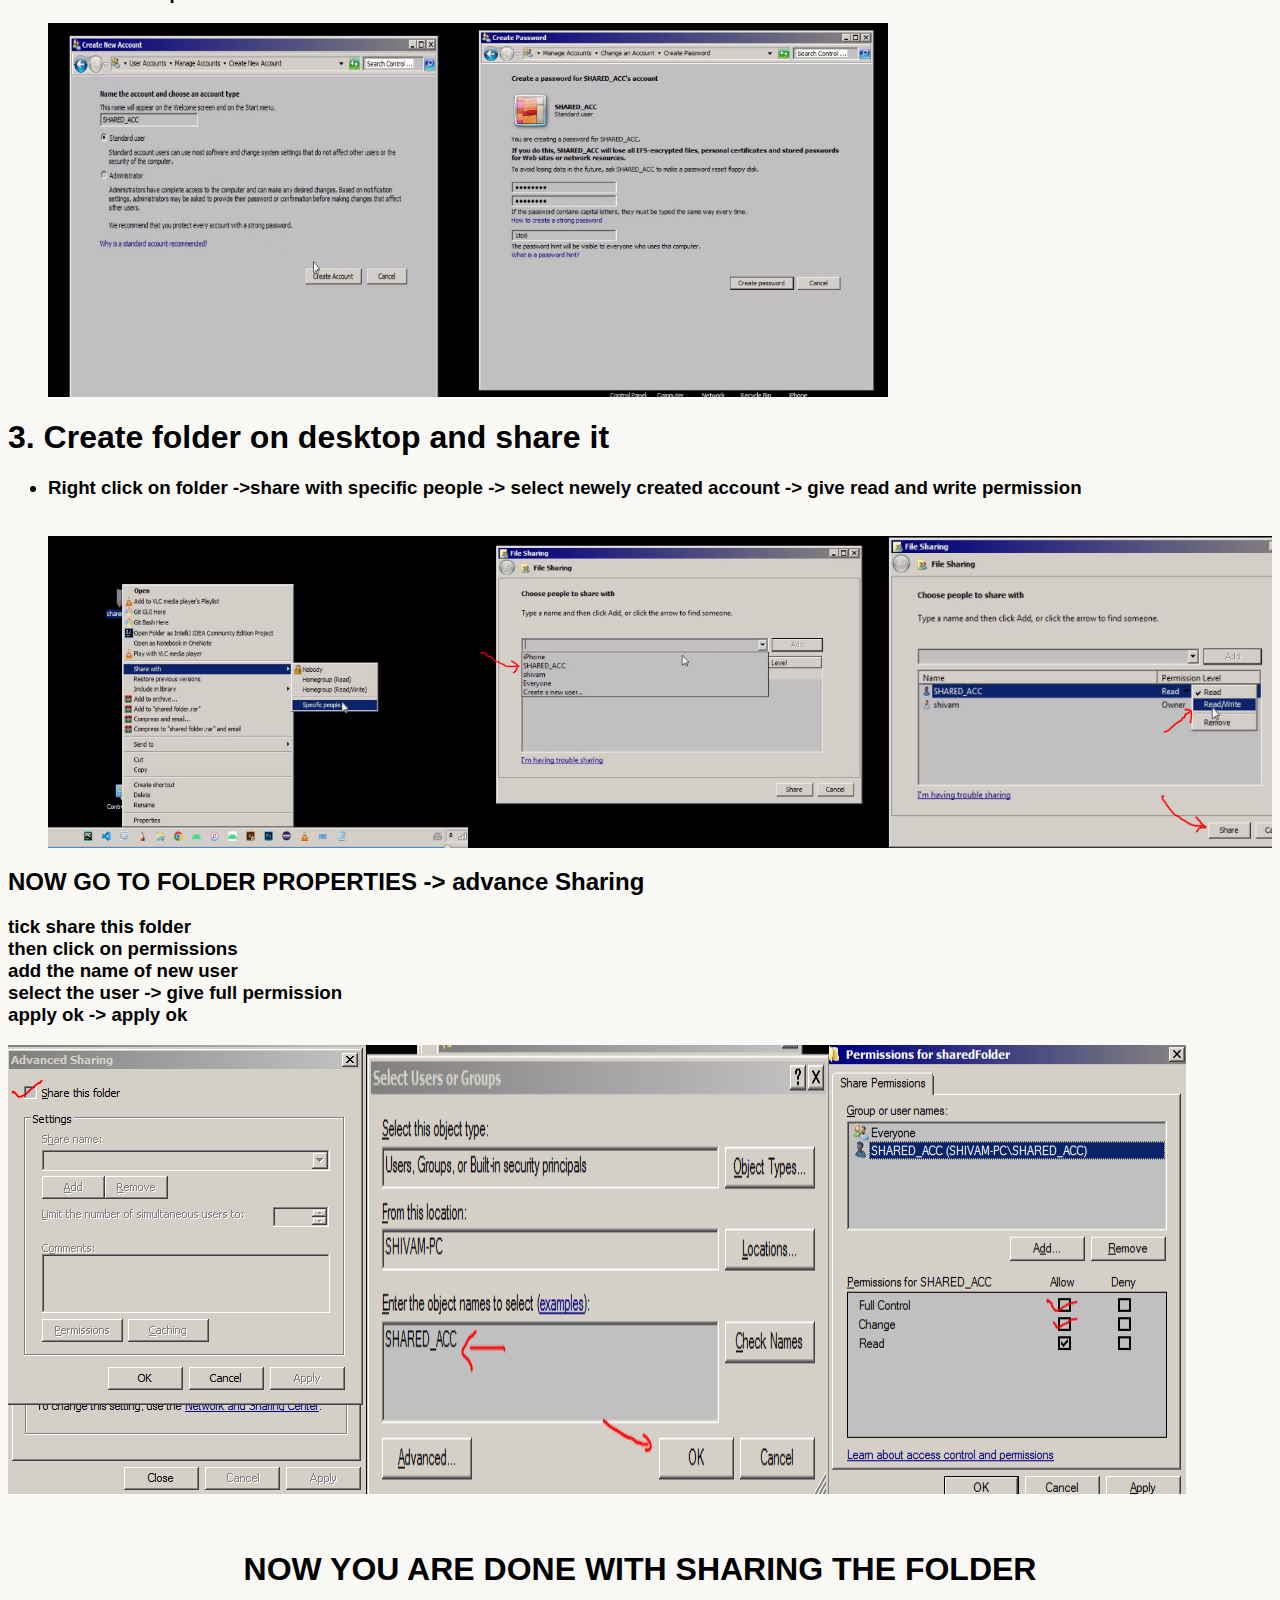
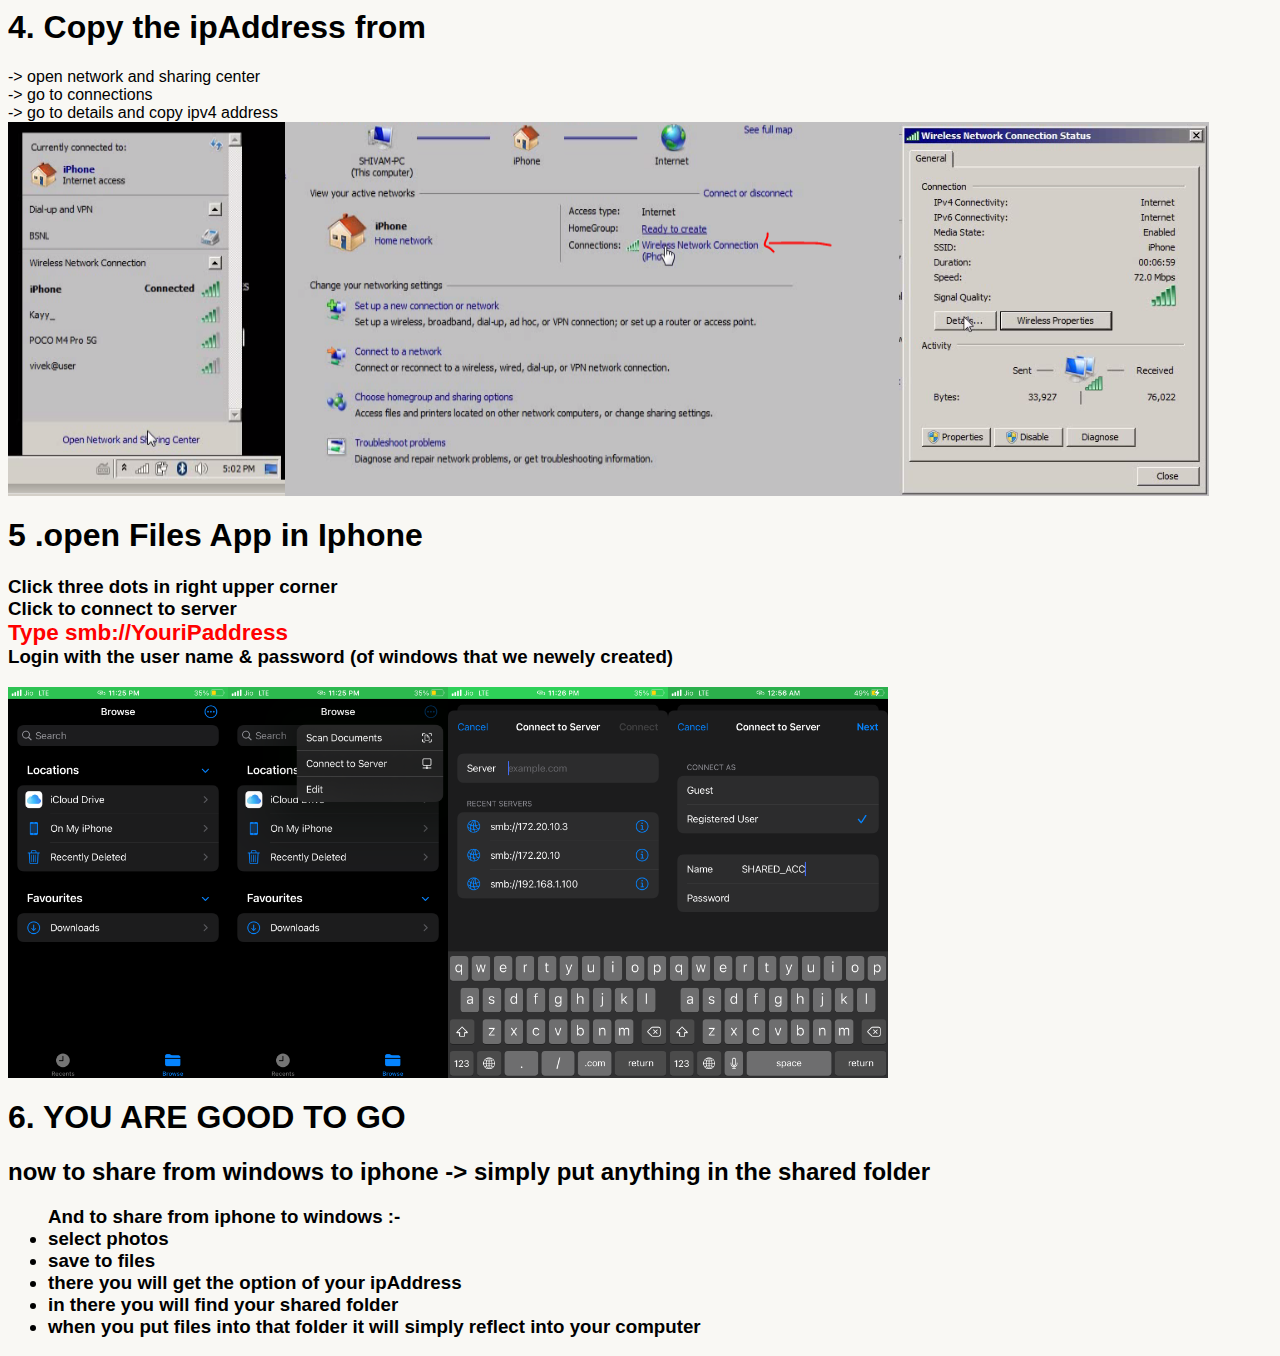
==== commit 84bd54d5: "adsense script" ====
--- a/index.html
+++ b/index.html
@@ -43,11 +43,7 @@
     <br>
 
         <ul id="important">
-<<<<<<< HEAD
             <li><h2>WIRELESS FILE TRANSFER</h2></li>
-=======
-            <li><h2>WIRELESS CONNECTION </h2></li>
->>>>>>> d07add53fe17f4557d340a239b18dabc391df48d
             <li><h2>WITHOUT ANY INTERNET REQUIRED</h2></li>
         </ul>
         
@@ -94,18 +90,18 @@
 
 
      <!-- GOOGLE AD UNIT FROM ADSENSE -->
-     <script async src="https://pagead2.googlesyndication.com/pagead/js/adsbygoogle.js?client=ca-pub-9183093859362974"
+     <script async src="https://pagead2.googlesyndication.com/pagead/js/adsbygoogle.js?client=ca-pub-5887672961344958"
      crossorigin="anonymous"></script>
-<!-- Horizontal Responsive Ad -->
-<ins class="adsbygoogle"
+<!-- responsive_horizontal_ad -->
+<!-- <ins class="adsbygoogle"
      style="display:block"
-     data-ad-client="ca-pub-9183093859362974"
-     data-ad-slot="1395654442"
+     data-ad-client="ca-pub-5887672961344958"
+     data-ad-slot="5356828604"
      data-ad-format="auto"
      data-full-width-responsive="true"></ins>
 <script>
      (adsbygoogle = window.adsbygoogle || []).push({});
-</script>
+</script> -->
 
 
 
@@ -179,7 +175,7 @@
 
 
 <!-- in feed horizontal ad  -->
-<script async src="https://pagead2.googlesyndication.com/pagead/js/adsbygoogle.js?client=ca-pub-9183093859362974"
+<!-- <script async src="https://pagead2.googlesyndication.com/pagead/js/adsbygoogle.js?client=ca-pub-9183093859362974"
      crossorigin="anonymous"></script>
 <ins class="adsbygoogle"
      style="display:block"
@@ -189,7 +185,7 @@
      data-ad-slot="6671213619"></ins>
 <script>
      (adsbygoogle = window.adsbygoogle || []).push({});
-</script>
+</script> -->
 </div>
 
 </body>
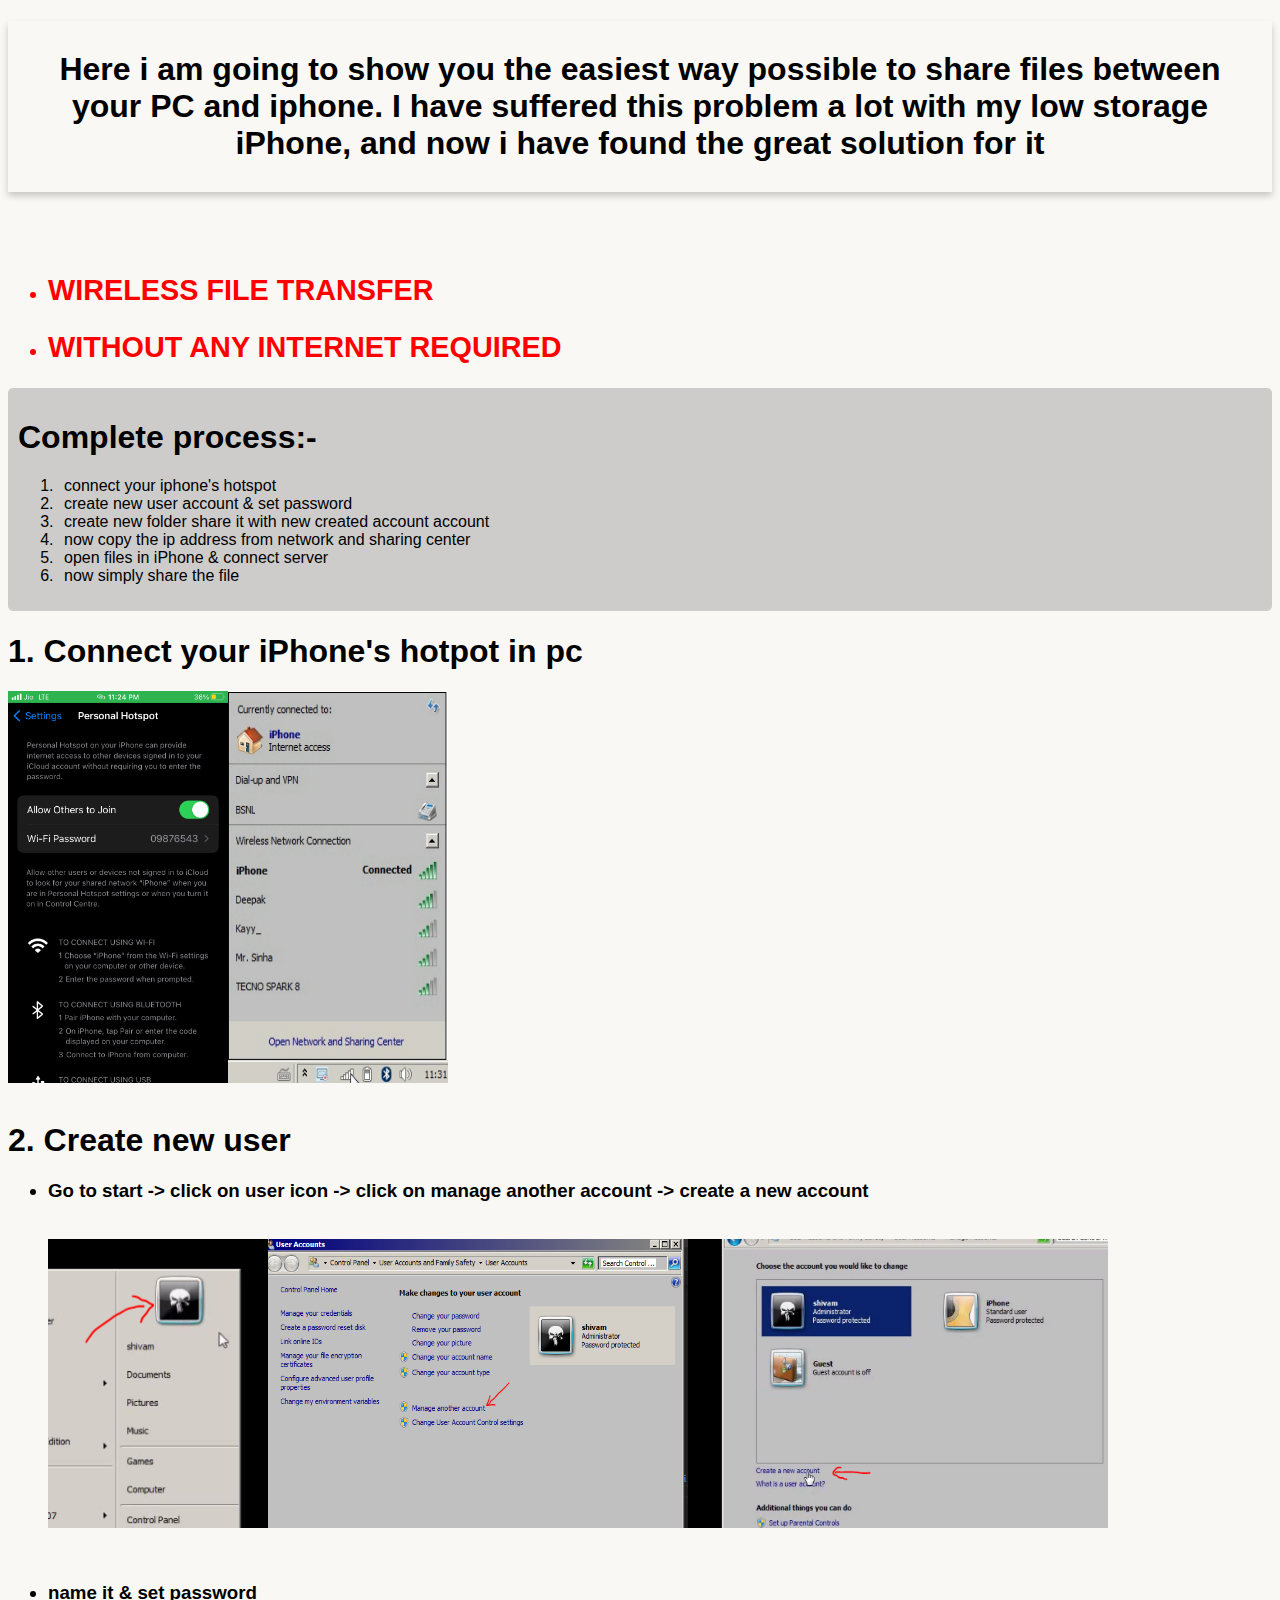
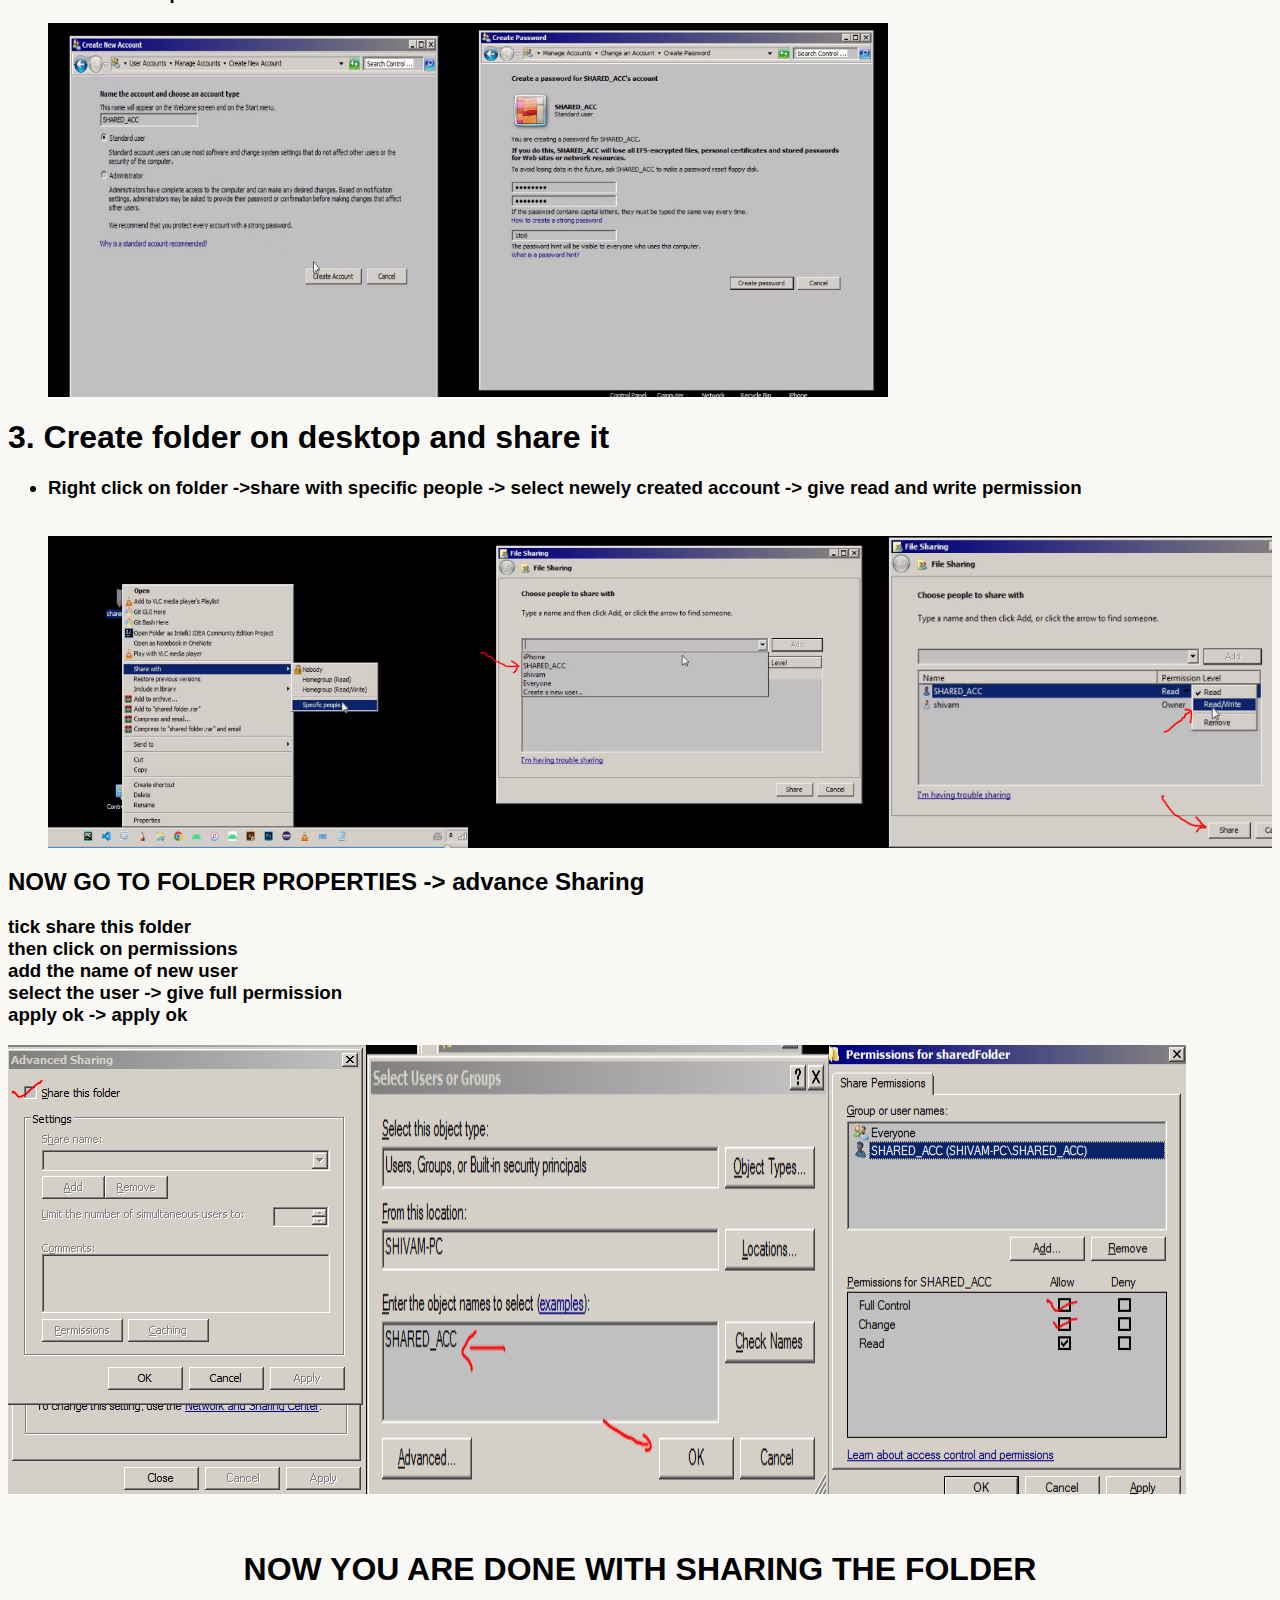
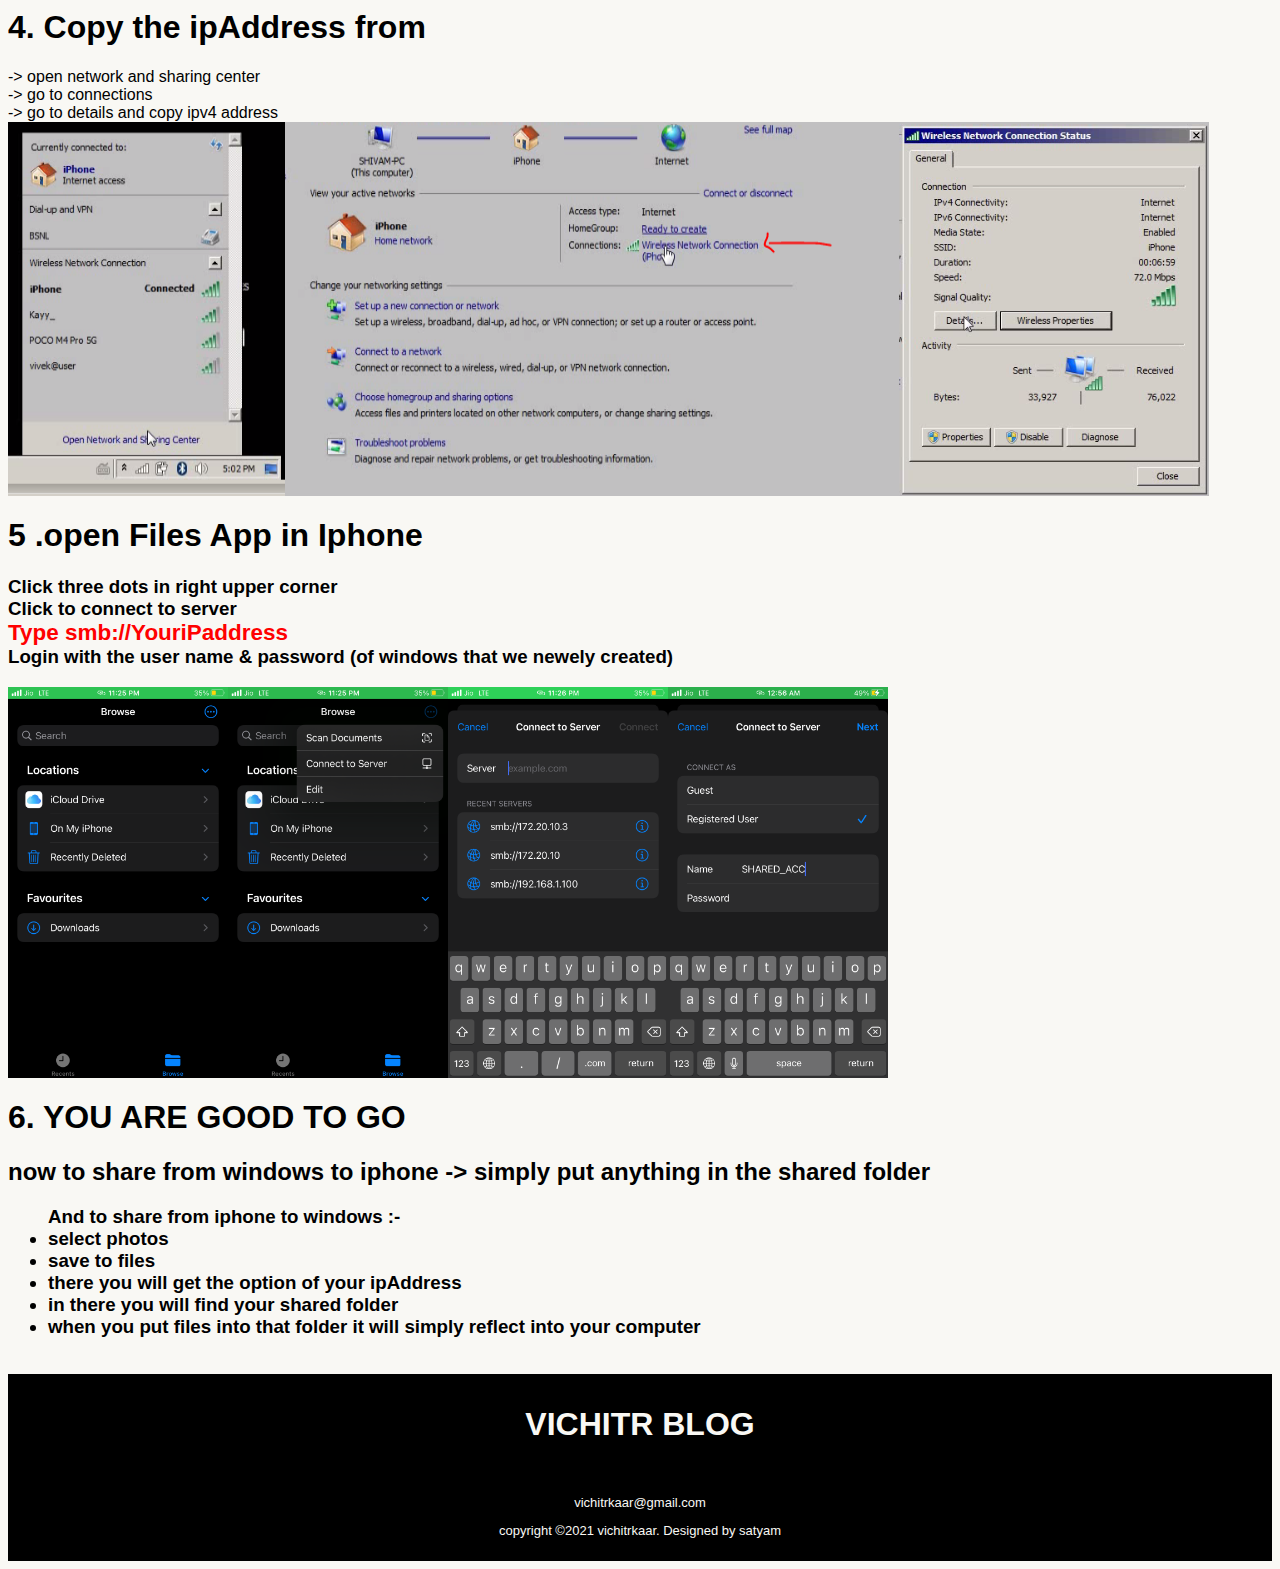
==== commit bf65789d: "added footer" ====
--- a/index.html
+++ b/index.html
@@ -26,9 +26,12 @@
 
 
 <!-- GOOGLE ADSENSE -->
-<script async src="https://pagead2.googlesyndication.com/pagead/js/adsbygoogle.js?client=ca-pub-9183093859362974"
+<script async src="https://pagead2.googlesyndication.com/pagead/js/adsbygoogle.js?client=ca-pub-2389772516392625"
      crossorigin="anonymous"></script>
 
+
+<script async src="https://pagead2.googlesyndication.com/pagead/js/adsbygoogle.js?client=ca-pub-2389772516392625"
+crossorigin="anonymous"></script>
 
 </head>
 
@@ -90,8 +93,7 @@
 
 
      <!-- GOOGLE AD UNIT FROM ADSENSE -->
-     <script async src="https://pagead2.googlesyndication.com/pagead/js/adsbygoogle.js?client=ca-pub-5887672961344958"
-     crossorigin="anonymous"></script>
+     
 <!-- responsive_horizontal_ad -->
 <!-- <ins class="adsbygoogle"
      style="display:block"
@@ -189,5 +191,22 @@
 </div>
 
 </body>
+<br>
+<footer>
+    <h1>VICHITR BLOG</h1>
+    <br>
+    <!-- <ul class="socials">
+        <li><a href="#"><i class="fa fa-github" ></i></a></li>
+        <li><a href="#"><i class="fa fa-address-card"></i></a></li>    
+        <li><a href="#"><i class="fa fa-facebook"></i></a></li>
+        <li><a href="#"><i class="fa fa-google"></i></a></li>            
+        <li><a href="#"><i class="fa fa-google"></i></a></li>  
+        
+    </ul> -->
+<div class="footerBottom">
+    <p>vichitrkaar@gmail.com</p>
+    <p>copyright &copy;2021 vichitrkaar. Designed by <span>satyam</span></p>
+</div>
+</footer>
 
 </html>--- a/style.css
+++ b/style.css
@@ -89,4 +89,23 @@
     height: 100%;
     object-fit: cover;
 
-} */+} */
+
+footer{
+    padding: 10px;
+    text-align: center;
+    align-items: center;
+    justify-content: center;
+    background-color: black;
+    color: #f9f8f4;
+    font-family: sans-serif;
+
+    
+    /* background-color: #d8d8d8; */
+    /* color: rgb(37, 37, 37); */
+}
+
+.footerBottom{
+    font-size: small;
+
+}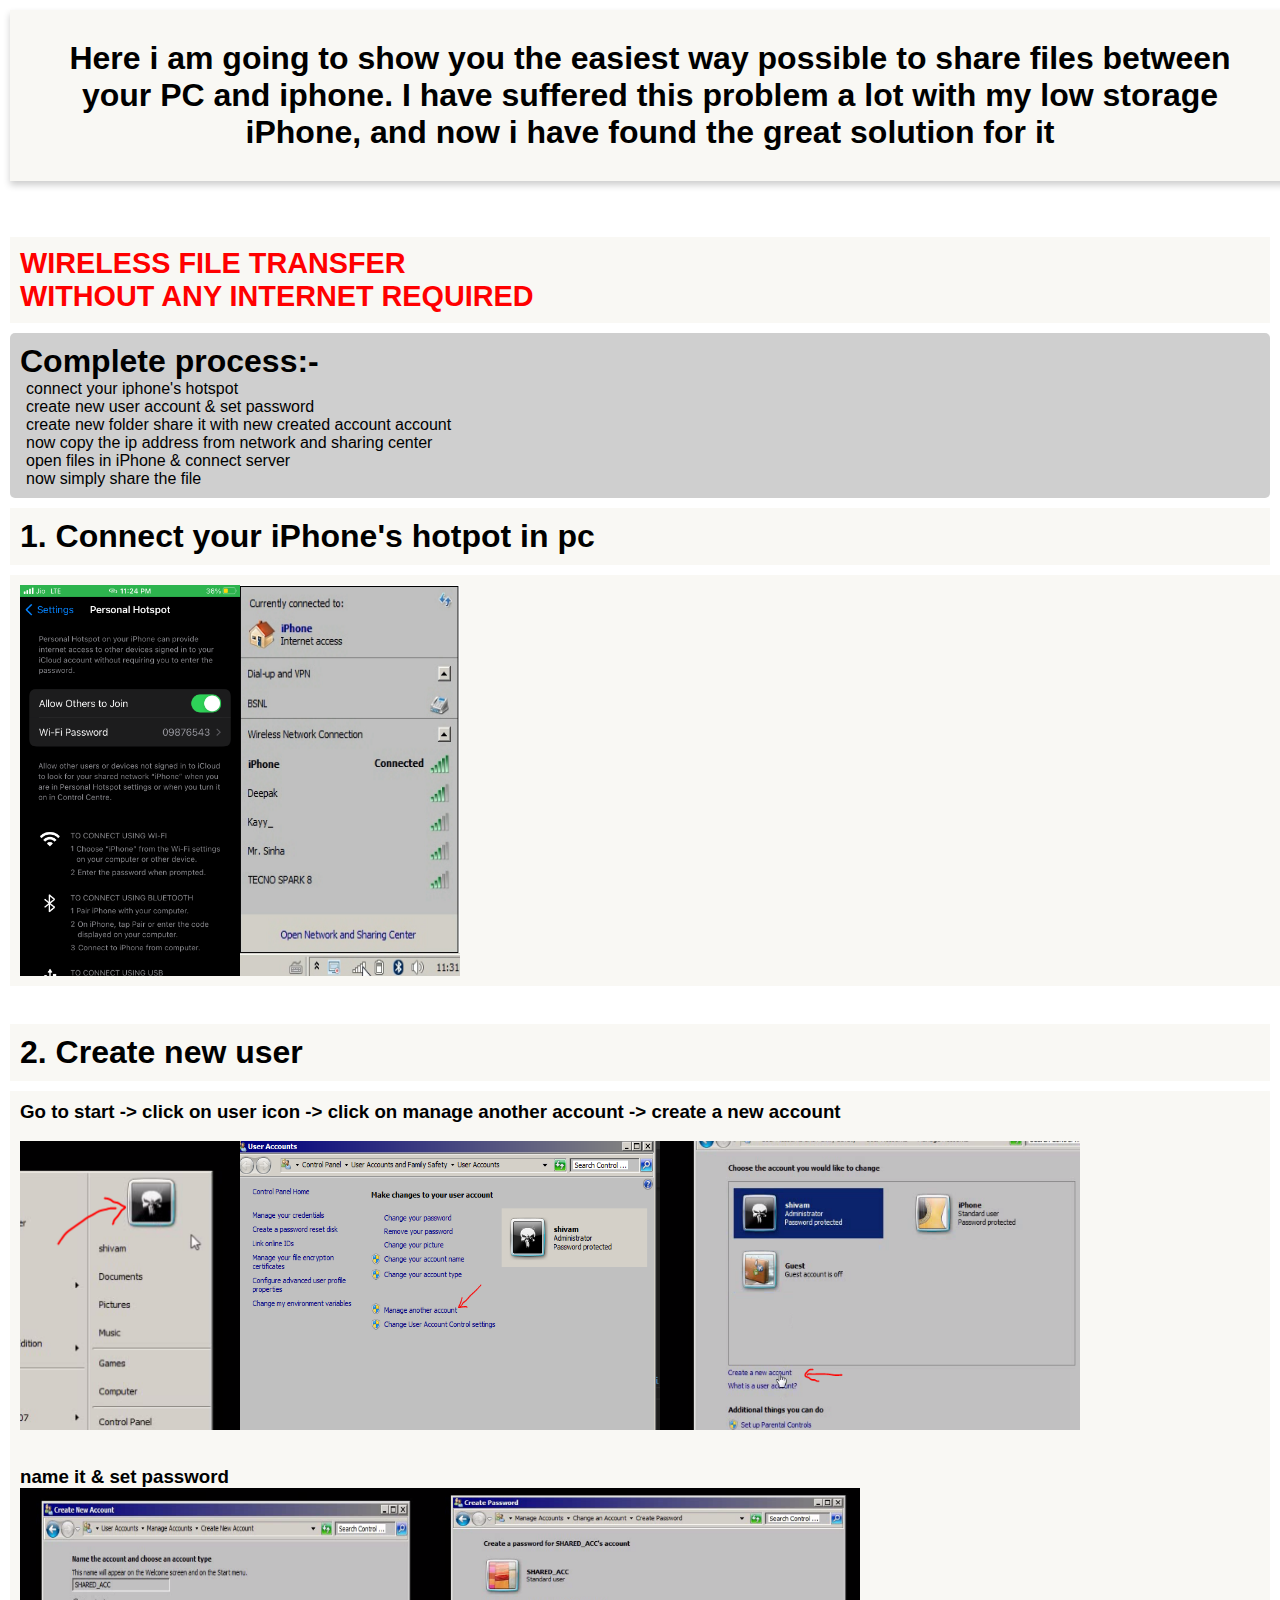
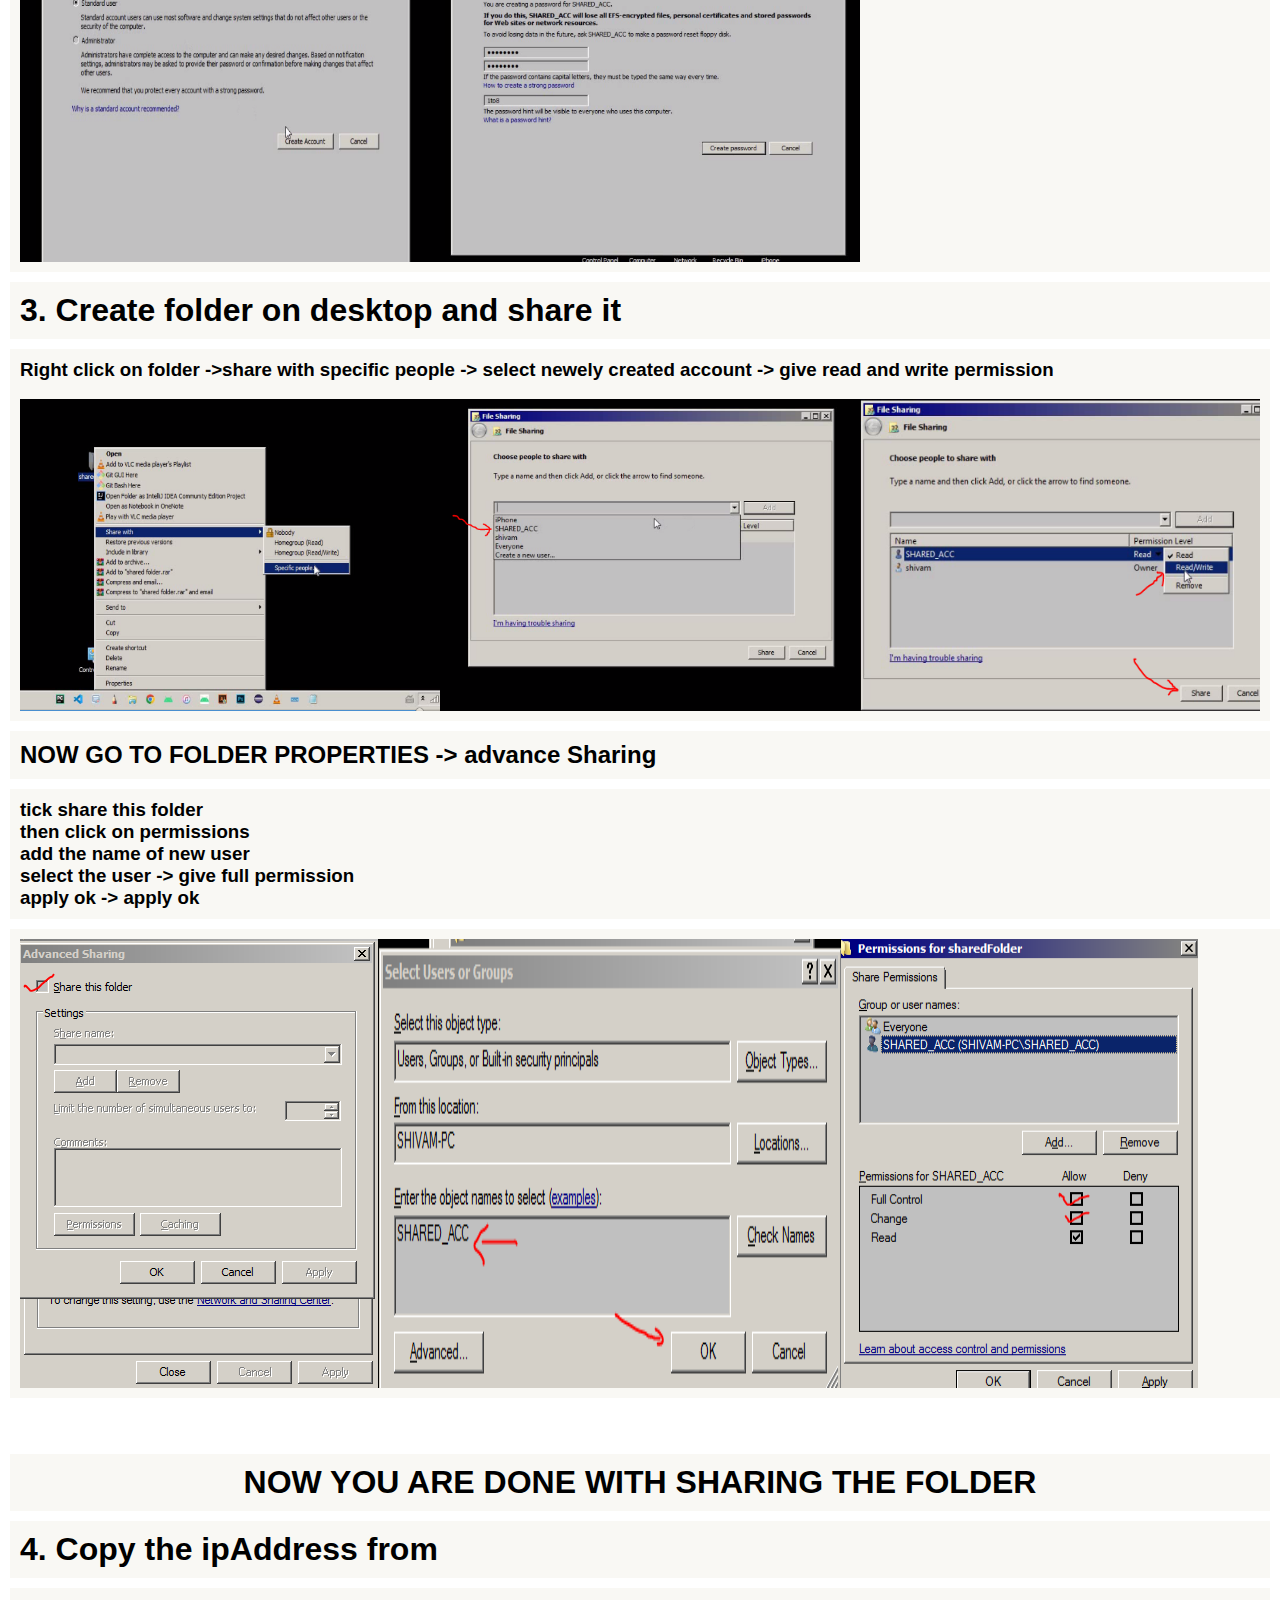
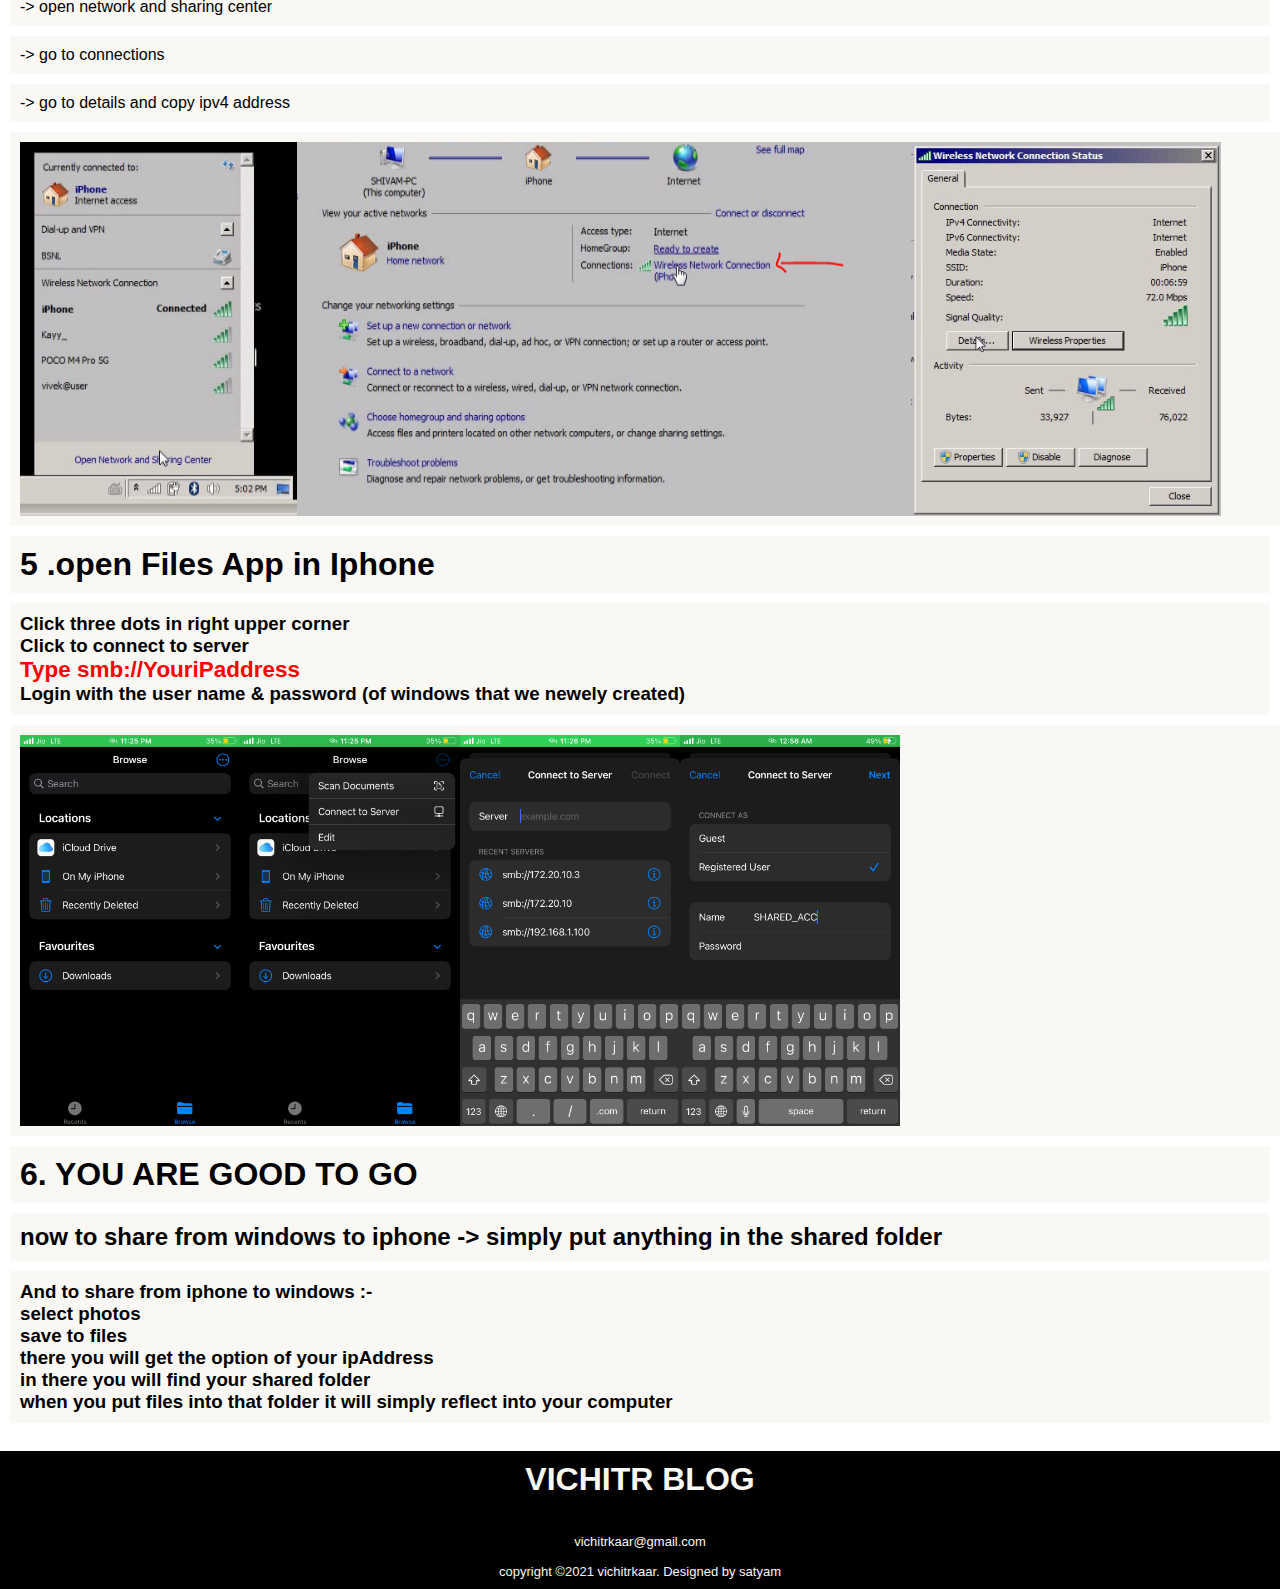
==== commit f2f03141: "added * margin to 0, to change footer till edge" ====
--- a/index.html
+++ b/index.html
@@ -195,6 +195,7 @@
 <footer>
     <h1>VICHITR BLOG</h1>
     <br>
+    <br>
     <!-- <ul class="socials">
         <li><a href="#"><i class="fa fa-github" ></i></a></li>
         <li><a href="#"><i class="fa fa-address-card"></i></a></li>    
@@ -205,6 +206,7 @@
     </ul> -->
 <div class="footerBottom">
     <p>vichitrkaar@gmail.com</p>
+    <br>
     <p>copyright &copy;2021 vichitrkaar. Designed by <span>satyam</span></p>
 </div>
 </footer>
--- a/style.css
+++ b/style.css
@@ -1,10 +1,21 @@
+* {
+    padding: 0px;
+    margin: 0px;
+    text-decoration: none;
+    list-style: none;
+    box-sizing: border-box;
+}
 
-body{
+body > :not(footer){
     background-color: #f9f8f4;
     /* padding: 20px; */
     font-family: sans-serif;
+    margin: 10px;
+    padding: 10px;
     /* color: #F9F8F4; */
 }
+
+
 #title{
     text-align: center;
 }
